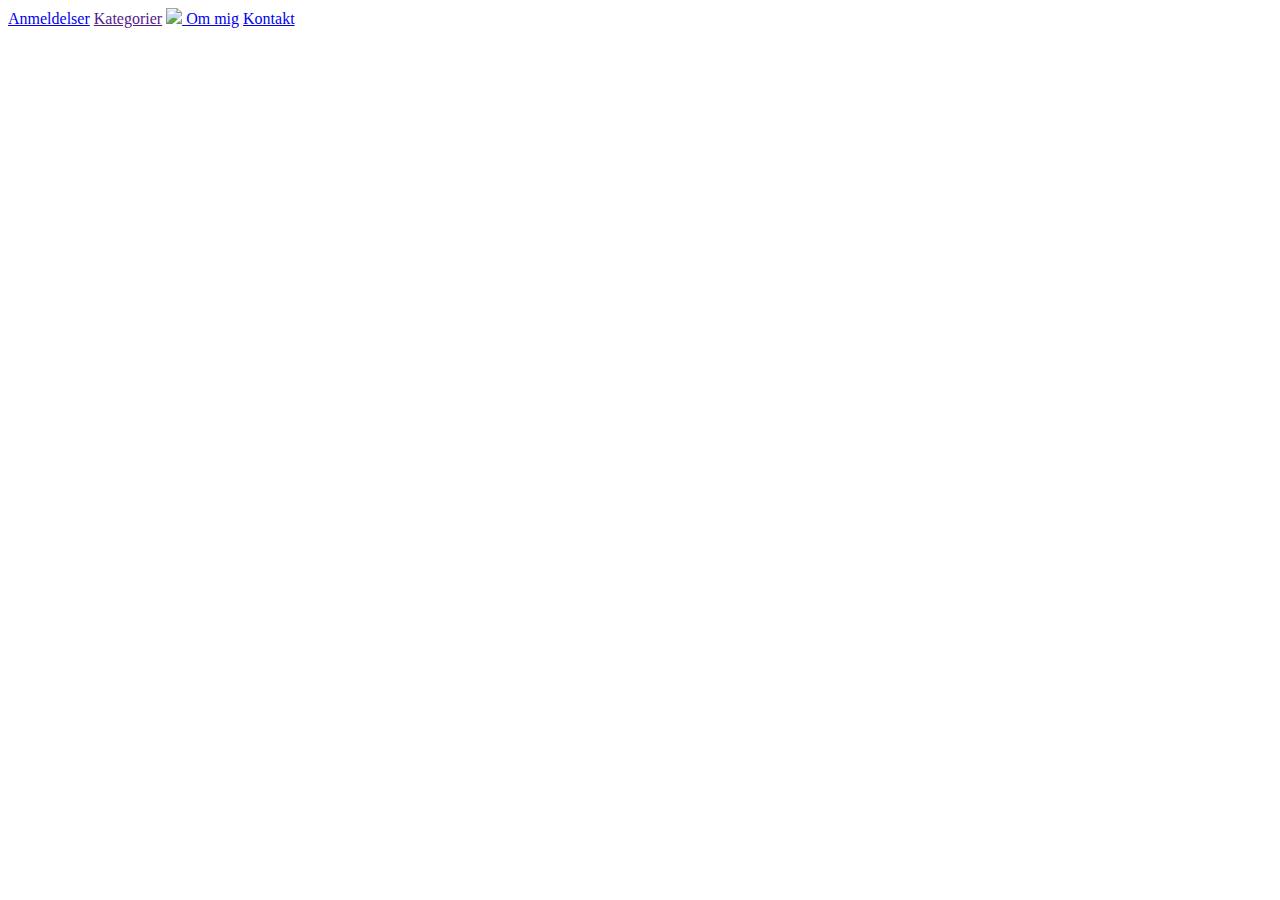
==== index.html @ 453d8ccb "nav. bar" ====
<!DOCTYPE html>
<html lang="en">
<head>
    <meta charset="UTF-8">
    <meta http-equiv="X-UA-Compatible" content="IE=edge">
    <meta name="viewport" content="width=device-width, initial-scale=1.0">
    <title>Læsehjørnet</title>
    <link rel="stylesheet" href="style.css">
</head>

<body>
    <header>
        <div>
            <nav>
                <a href="anmeldelser.html">Anmeldelser</a>
                <a href="">Kategorier</a> <!--her skal der være en dropdown-menu med genre-->
                <a id="logo" href="index.html">
                    <img src="billeder/logo/Logo6.png">
                </a>
                <a href="ommig.html">Om mig</a>
                <a href="kontakt.html">Kontakt</a>
            </nav>
        </div>
    </header>

    <main>
        <div class="kortholder">
            <section>
                <div class="femkort">
                </div>
            </section>
        </div>
        
        <section id="citat">
        </section>
    </main>
</body>
</html>
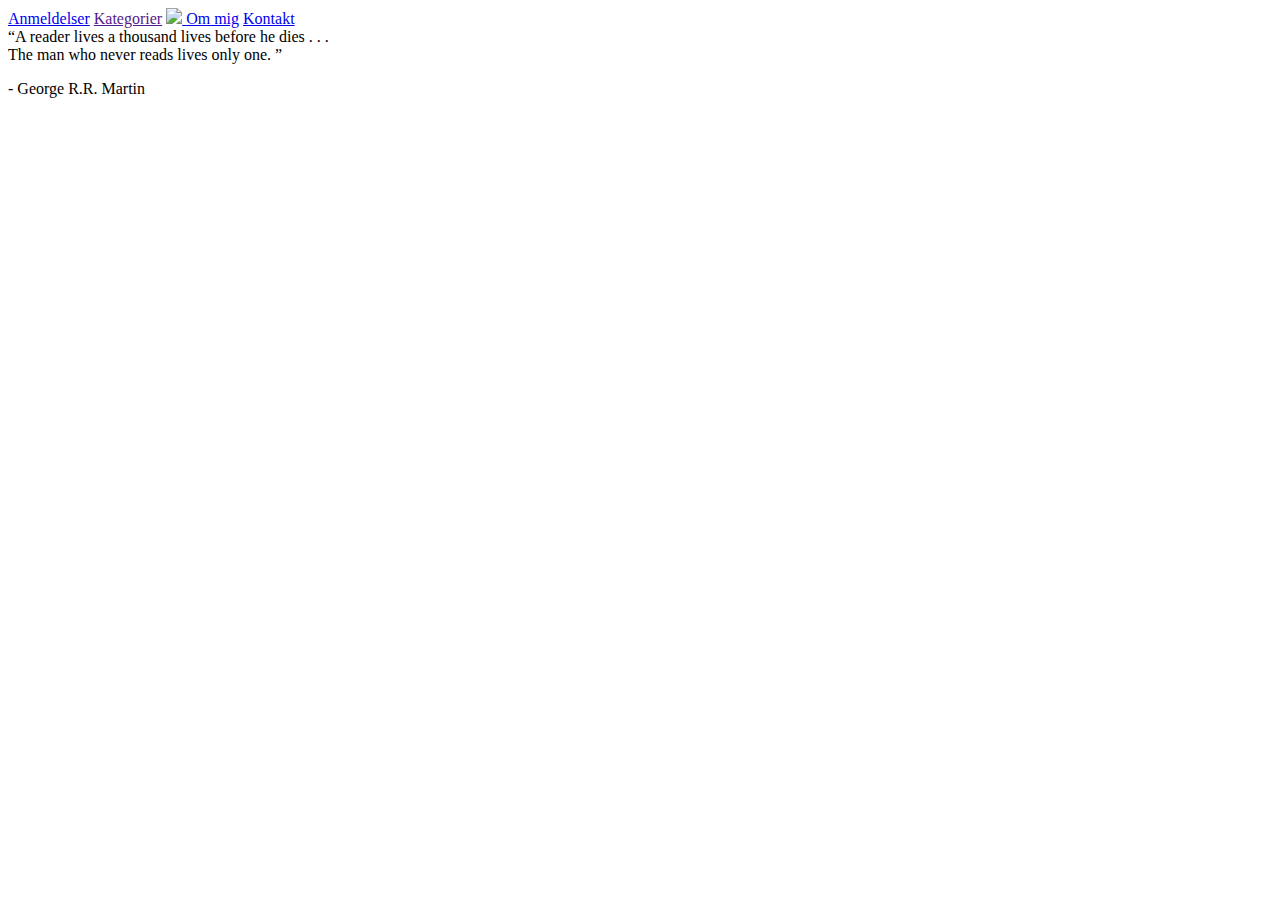
==== commit b71853e4: "citat" ====
--- a/index.html
+++ b/index.html
@@ -27,12 +27,37 @@
         <div class="kortholder">
             <section>
                 <div class="femkort">
+                    <div class="placeholder">
+                        <!-- <a id="bog1" href="billeder/bøger/kode/221163.jpg">221163</a> -->
+                    </div>
+                    
+                    <div>
+                        <!-- <a id="bog2" href="billeder/bøger/kode/outlander.jpg">Outlander</a> -->
+                    </div>
+                    
+                    <div>
+                        <!-- <a id="bog3" href="billeder/bøger/kode/desyvsøstre.jpg">De syv søstre</a> -->
+                    </div>
+
+                    <div>
+                        <!-- <a id="bog4" href="billeder/bøger/kode/theselection.jpg">The Selection</a> -->
+                    </div>
+                
+                    <div>
+                        <!-- <a id="bog5" href="billeder/bøger/kode/harrypotter.jpg">Harry Potter & Fønixordenen</a> -->
+                    </div>
                 </div>
             </section>
         </div>
         
         <section id="citat">
+            <q>A reader lives a thousand lives before he dies . . . 
+                <br>The man who never reads lives only one.
+            </q>
+
+            <p>- George R.R. Martin</p>
         </section>
     </main>
+    
 </body>
 </html>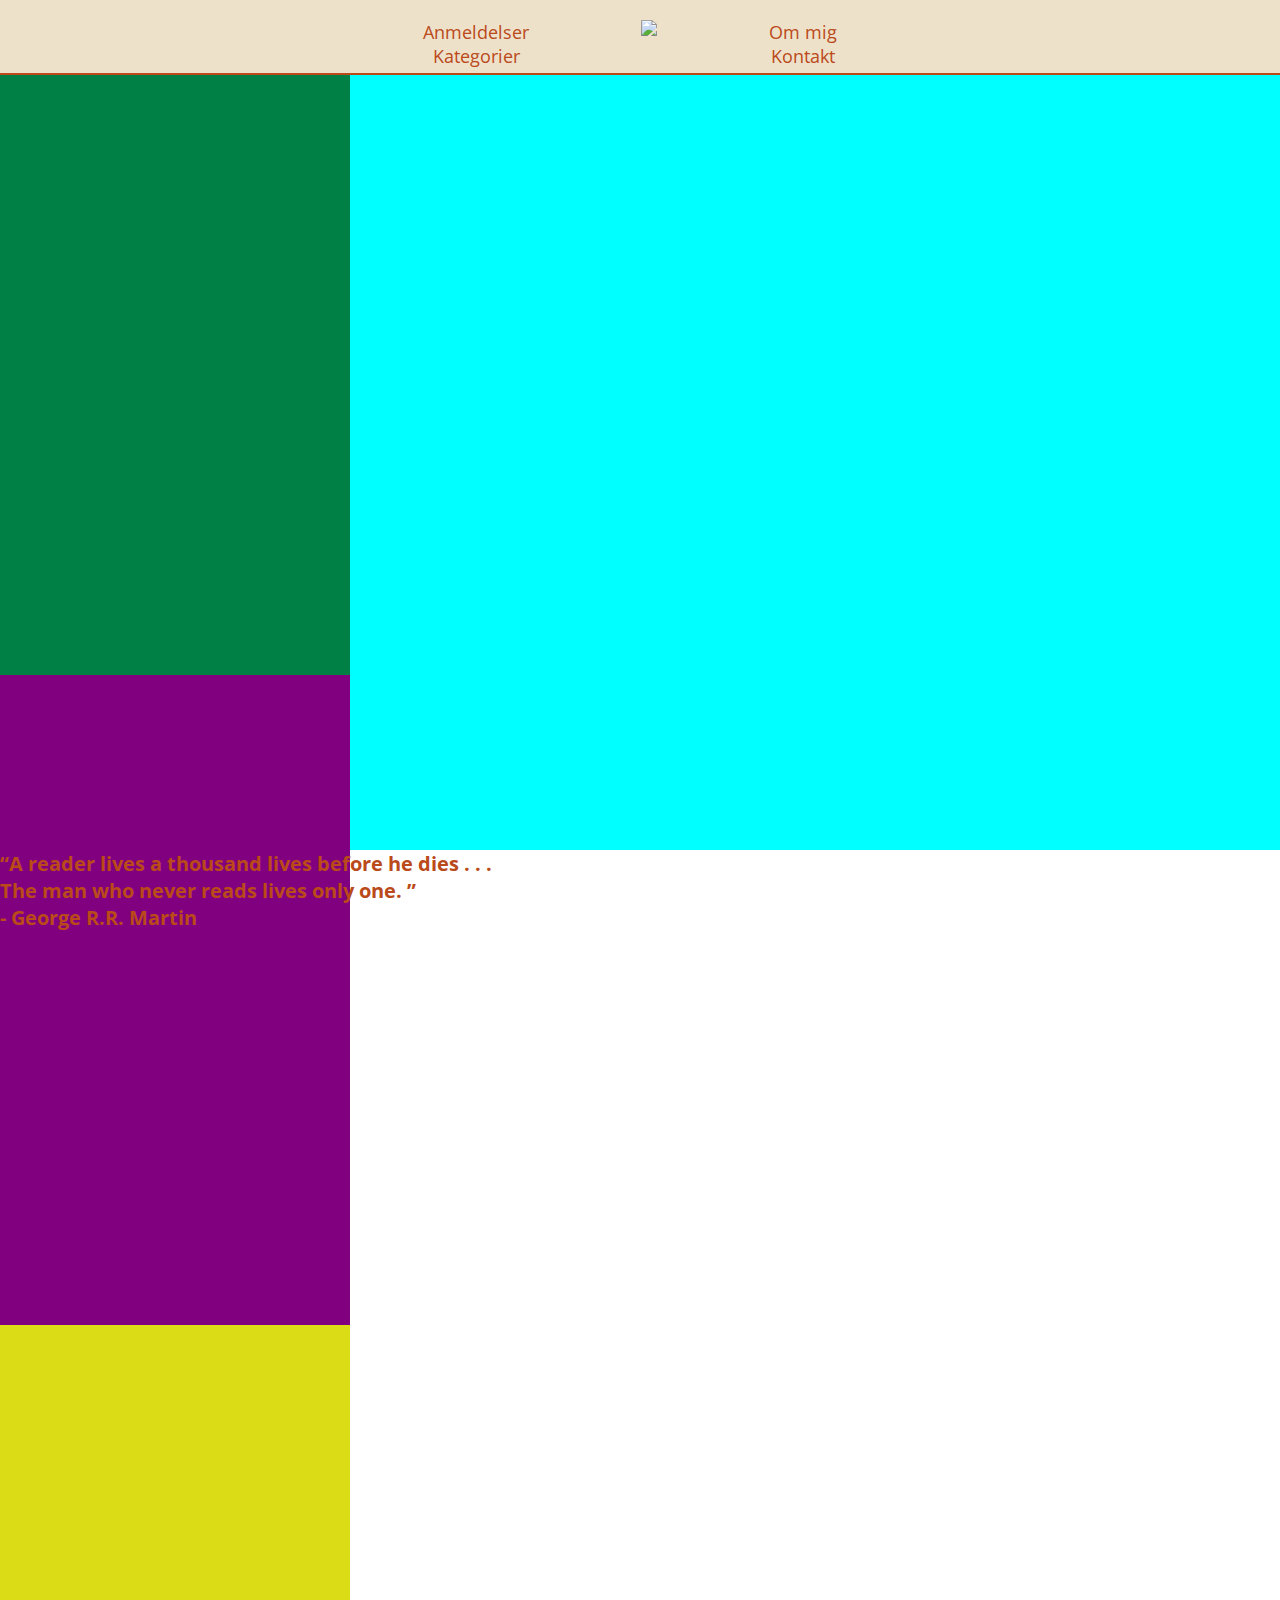
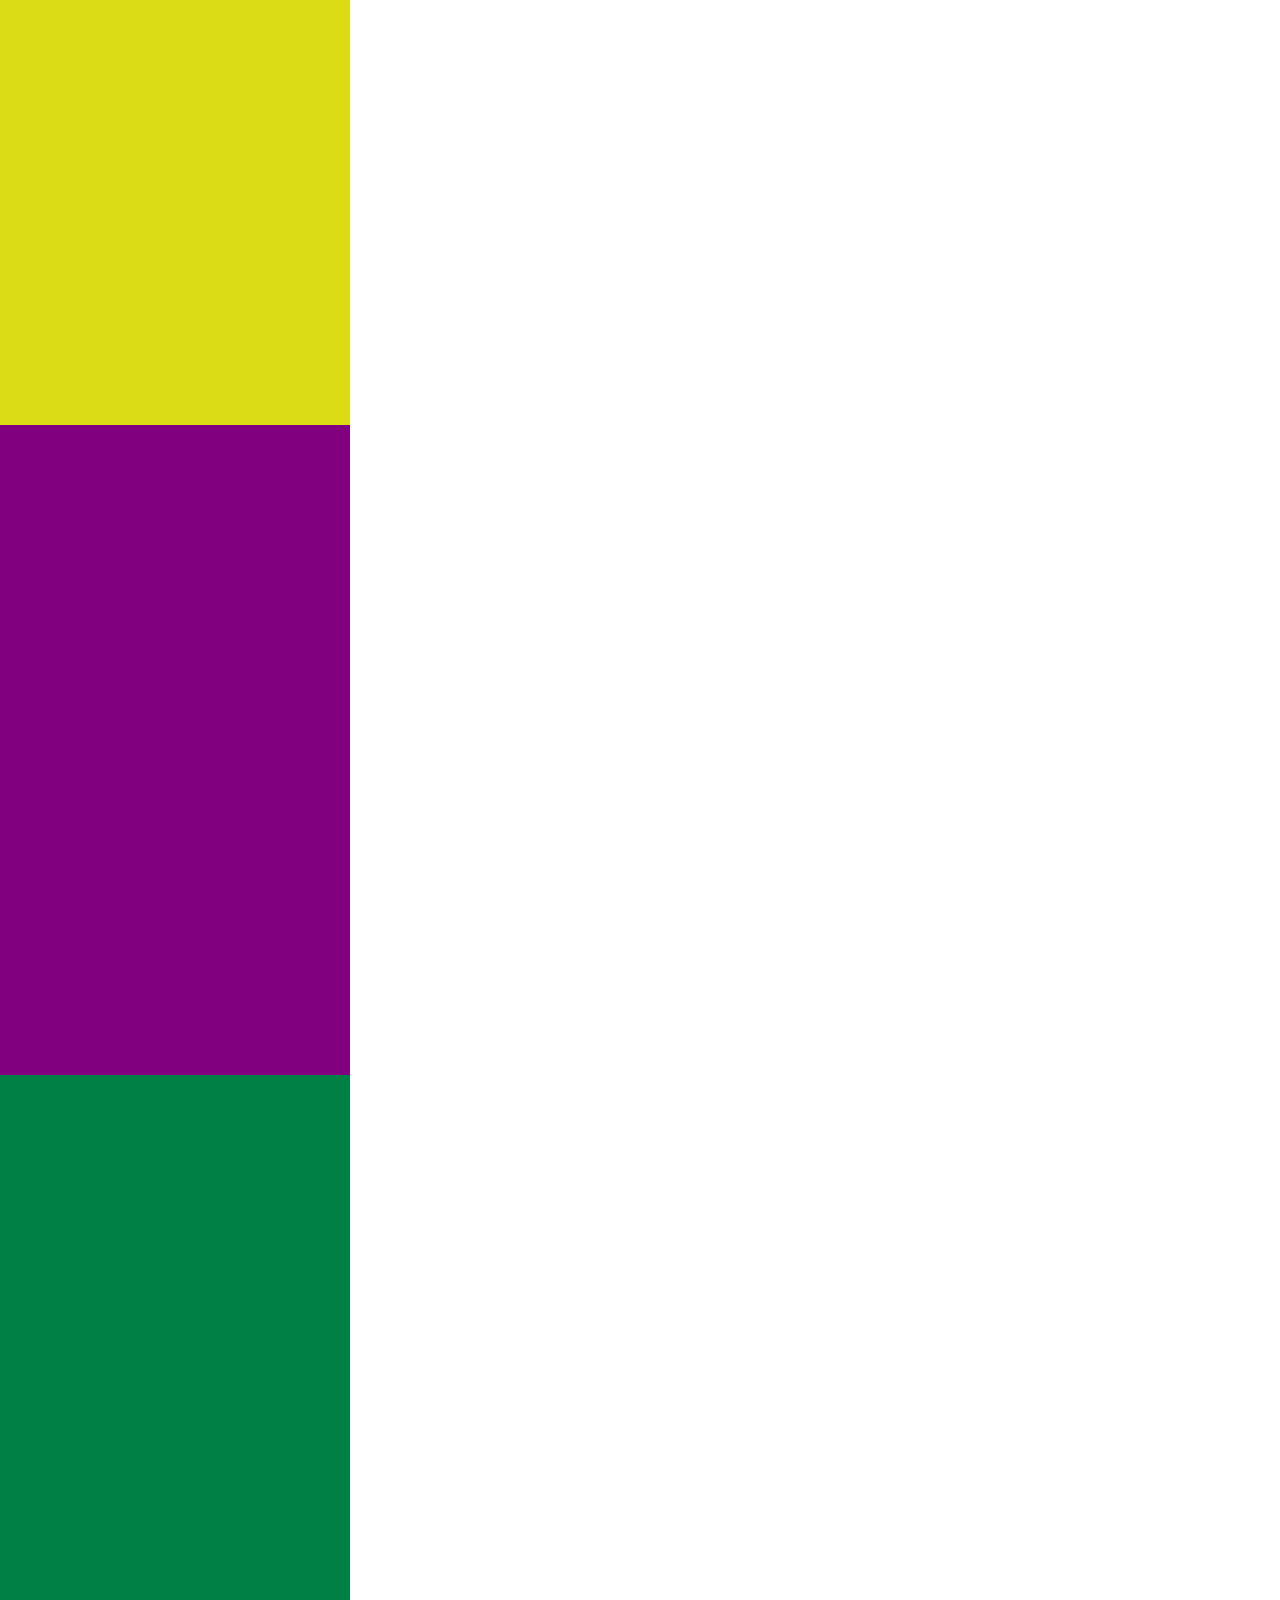
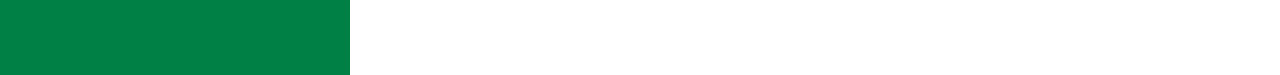
==== commit d952c78d: "header, logo og kort" ====
--- a/index.html
+++ b/index.html
@@ -6,19 +6,26 @@
     <meta name="viewport" content="width=device-width, initial-scale=1.0">
     <title>Læsehjørnet</title>
     <link rel="stylesheet" href="style.css">
+    <link rel="preconnect" href="https://fonts.googleapis.com">
+    <link rel="preconnect" href="https://fonts.gstatic.com">
+    <link href="https://fonts.googleapis.com/css2?family=Open+Sans&display=swap" rel="stylesheet">
 </head>
 
 <body>
     <header>
         <div>
             <nav>
-                <a href="anmeldelser.html">Anmeldelser</a>
-                <a href="">Kategorier</a> <!--her skal der være en dropdown-menu med genre-->
-                <a id="logo" href="index.html">
-                    <img src="billeder/logo/Logo6.png">
-                </a>
-                <a href="ommig.html">Om mig</a>
-                <a href="kontakt.html">Kontakt</a>
+                <div class="del1">
+                    <a href="anmeldelser.html">Anmeldelser</a>
+                    <a href="kategorier.html">Kategorier</a> <!--her skal der være en dropdown-menu med genre-->
+                </div>
+                <div class="del2">
+                    <a id="logo" href="index.html"><img src="billeder/logo/Logo6.png"></a>
+                </div>
+                <div class="del3">
+                    <a href="ommig.html">Om mig</a>
+                    <a href="kontakt.html">Kontakt</a>
+                </div>
             </nav>
         </div>
     </header>
@@ -27,23 +34,23 @@
         <div class="kortholder">
             <section>
                 <div class="femkort">
-                    <div class="placeholder">
+                    <div class="placeholder1">
                         <!-- <a id="bog1" href="billeder/bøger/kode/221163.jpg">221163</a> -->
                     </div>
                     
-                    <div>
+                    <div class="placeholder2">
                         <!-- <a id="bog2" href="billeder/bøger/kode/outlander.jpg">Outlander</a> -->
                     </div>
                     
-                    <div>
+                    <div class="placeholder3">
                         <!-- <a id="bog3" href="billeder/bøger/kode/desyvsøstre.jpg">De syv søstre</a> -->
                     </div>
 
-                    <div>
+                    <div class="placeholder2">
                         <!-- <a id="bog4" href="billeder/bøger/kode/theselection.jpg">The Selection</a> -->
                     </div>
                 
-                    <div>
+                    <div class="placeholder1">
                         <!-- <a id="bog5" href="billeder/bøger/kode/harrypotter.jpg">Harry Potter & Fønixordenen</a> -->
                     </div>
                 </div>
@@ -51,13 +58,14 @@
         </div>
         
         <section id="citat">
-            <q>A reader lives a thousand lives before he dies . . . 
-                <br>The man who never reads lives only one.
-            </q>
-
-            <p>- George R.R. Martin</p>
+            <strong>
+                <q>A reader lives a thousand lives before he dies . . . 
+                    <br>The man who never reads lives only one.
+                </q>
+                <p>- George R.R. Martin</p>
+            </strong>
         </section>
     </main>
-    
+
 </body>
 </html>--- a/style.css
+++ b/style.css
@@ -0,0 +1,91 @@
+* {
+    padding: 0%;
+    margin: 0%;
+    box-sizing: border-box;
+    font-family: 'Open Sans', sans-serif;
+}
+
+body {
+    background-image: url(billeder/baggrund/baggrund5.jpg);
+    background-repeat: no-repeat;
+    background-size: 100%;
+
+}
+
+
+/******** header og navbar ********/
+
+header {
+    background-color: #EEE1CA;
+    border-bottom-width: 2px; 
+    border-bottom-color: #ba4a1a;
+    border-bottom-style: solid;
+    font-size: 18px;
+    padding: 10px;
+    position: relative;
+    height: 75px;
+
+}
+
+#logo {
+    width: 200px;
+    height: 48px;
+    padding-right: 75px;
+    padding-left: 75px;
+}
+
+nav {
+    display: flex;
+    justify-content: center;
+    align-items: center; 
+    padding-top: 10px; 
+}
+
+nav a {
+    text-decoration: none;
+    color: #ba4a1a;
+    margin-right: 20px;
+    display: flex; 
+    justify-content: space-around;
+}
+
+nav  a:hover{
+    color: #e9bb60;
+}
+
+
+/******** main og kort ********/
+
+.kortholder {
+    height: 775px;
+    width: 100%;
+    background-color: aqua;
+    display: flex;
+    
+}
+
+
+.placeholder1 {
+    height: 600px;
+    width: 350px;
+    background-color: rgb(0, 128, 68);
+}
+
+.placeholder2 {
+    height: 650px;
+    width: 350px;
+    background-color: purple;
+}
+
+.placeholder3 {
+    height: 700px;
+    width: 350px;
+    background-color: rgb(220, 220, 22);
+}
+
+#citat {
+    color: #ba4a1a;
+    font-size: 20px;
+    display: flex;
+    flex-direction: column;   
+}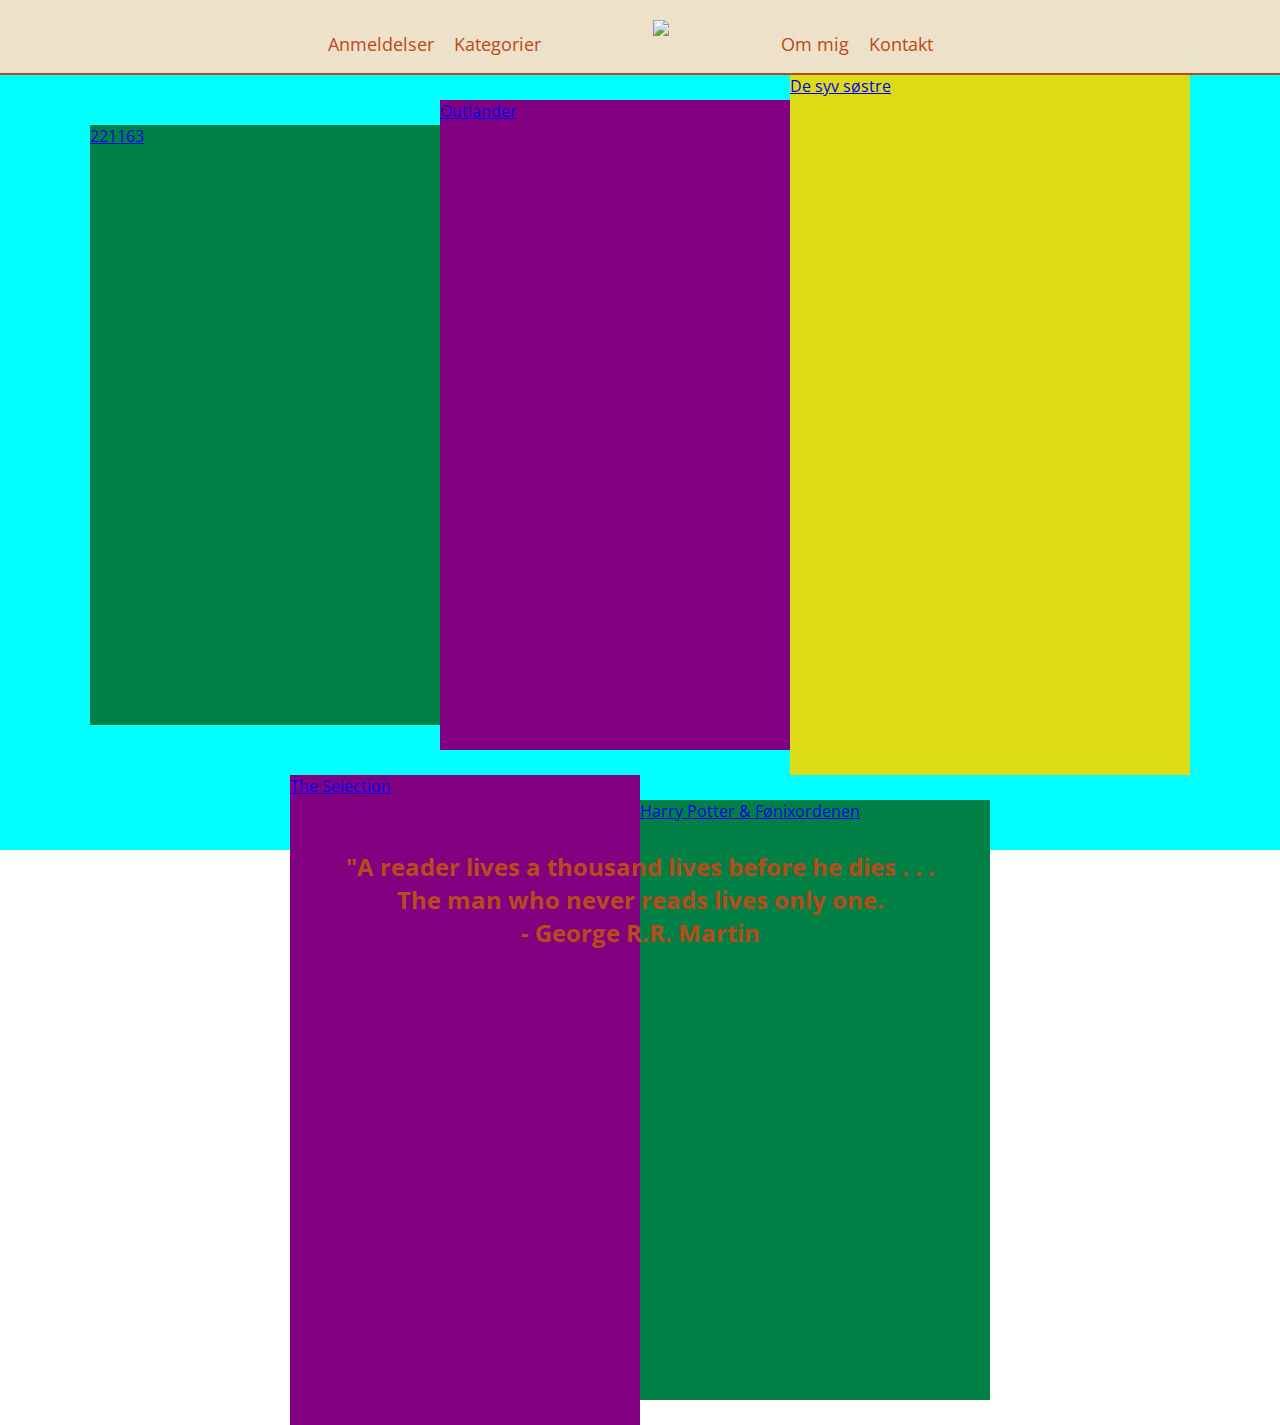
==== commit 8ba0eaf3: "kort" ====
--- a/index.html
+++ b/index.html
@@ -15,17 +15,11 @@
     <header>
         <div>
             <nav>
-                <div class="del1">
-                    <a href="anmeldelser.html">Anmeldelser</a>
-                    <a href="kategorier.html">Kategorier</a> <!--her skal der være en dropdown-menu med genre-->
-                </div>
-                <div class="del2">
-                    <a id="logo" href="index.html"><img src="billeder/logo/Logo6.png"></a>
-                </div>
-                <div class="del3">
-                    <a href="ommig.html">Om mig</a>
-                    <a href="kontakt.html">Kontakt</a>
-                </div>
+                <a href="anmeldelser.html">Anmeldelser</a>
+                <a href="kategorier.html">Kategorier</a> <!--her skal der være en dropdown-menu med genre-->
+                <a id="logo" href="index.html"><img src="billeder/logo/Logo6.png"></a>
+                <a href="ommig.html">Om mig</a>
+                <a href="kontakt.html">Kontakt</a>
             </nav>
         </div>
     </header>
@@ -35,35 +29,34 @@
             <section>
                 <div class="femkort">
                     <div class="placeholder1">
-                        <!-- <a id="bog1" href="billeder/bøger/kode/221163.jpg">221163</a> -->
+                        <a id="bog1" href="billeder/bøger/kode/221163.jpg">221163</a>
                     </div>
                     
                     <div class="placeholder2">
-                        <!-- <a id="bog2" href="billeder/bøger/kode/outlander.jpg">Outlander</a> -->
+                        <a id="bog2" href="billeder/bøger/kode/outlander.jpg">Outlander</a>
                     </div>
                     
                     <div class="placeholder3">
-                        <!-- <a id="bog3" href="billeder/bøger/kode/desyvsøstre.jpg">De syv søstre</a> -->
+                        <a id="bog3" href="billeder/bøger/kode/desyvsøstre.jpg">De syv søstre</a>
                     </div>
 
                     <div class="placeholder2">
-                        <!-- <a id="bog4" href="billeder/bøger/kode/theselection.jpg">The Selection</a> -->
+                        <a id="bog4" href="billeder/bøger/kode/theselection.jpg">The Selection</a>
                     </div>
                 
                     <div class="placeholder1">
-                        <!-- <a id="bog5" href="billeder/bøger/kode/harrypotter.jpg">Harry Potter & Fønixordenen</a> -->
+                        <a id="bog5" href="billeder/bøger/kode/harrypotter.jpg">Harry Potter & Fønixordenen</a>
                     </div>
                 </div>
             </section>
         </div>
         
         <section id="citat">
-            <strong>
-                <q>A reader lives a thousand lives before he dies . . . 
-                    <br>The man who never reads lives only one.
-                </q>
+            <h2>
+                <p>"A reader lives a thousand lives before he dies . . . </p>
+                <p>The man who never reads lives only one.</p>
                 <p>- George R.R. Martin</p>
-            </strong>
+            </h2>
         </section>
     </main>
 
--- a/style.css
+++ b/style.css
@@ -46,12 +46,55 @@
     color: #ba4a1a;
     margin-right: 20px;
     display: flex; 
+    flex-direction: row;
     justify-content: space-around;
 }
 
 nav  a:hover{
     color: #e9bb60;
 }
+
+/* Dropdown Button */
+.dropbtn {
+    background-color: #04AA6D;
+    color: white;
+    padding: 16px;
+    font-size: 16px;
+    border: none;
+  }
+  
+  /* The container <div> - needed to position the dropdown content */
+  .dropdown {
+    position: relative;
+    display: inline-block;
+  }
+  
+  /* Dropdown Content (Hidden by Default) */
+  .dropdown-content {
+    display: none;
+    position: absolute;
+    background-color: #f1f1f1;
+    min-width: 160px;
+    box-shadow: 0px 8px 16px 0px rgba(0,0,0,0.2);
+    z-index: 1;
+  }
+  
+  /* Links inside the dropdown */
+  .dropdown-content a {
+    color: black;
+    padding: 12px 16px;
+    text-decoration: none;
+    display: block;
+  }
+  
+  /* Change color of dropdown links on hover */
+  .dropdown-content a:hover {background-color: #ddd;}
+  
+  /* Show the dropdown menu on hover */
+  .dropdown:hover .dropdown-content {display: block;}
+  
+  /* Change the background color of the dropdown button when the dropdown content is shown */
+  .dropdown:hover .dropbtn {background-color: #3e8e41;}
 
 
 /******** main og kort ********/
@@ -61,9 +104,20 @@
     width: 100%;
     background-color: aqua;
     display: flex;
-    
+    flex-wrap: wrap;
+    align-items: center;
+    justify-content: center;
 }
 
+.femkort {
+    height: 775px;
+    width: 100%;
+    background-color: aqua;
+    display: flex;
+    flex-wrap: wrap;
+    align-items: center;
+    justify-content: center;
+}
 
 .placeholder1 {
     height: 600px;
@@ -79,13 +133,51 @@
 
 .placeholder3 {
     height: 700px;
-    width: 350px;
+    width: 400px;
     background-color: rgb(220, 220, 22);
 }
 
-#citat {
+#bog1 {
+    height: 600px;
+    width: 350px;
+}
+
+#bog2 {
+
+}
+
+#bog3 {
+
+}
+
+#bog4 {
+    
+}
+
+#bog5 {
+    height: 600px;
+    width: 350px;
+}
+
+#citat h2 {
     color: #ba4a1a;
-    font-size: 20px;
     display: flex;
-    flex-direction: column;   
-}+    flex-direction: column;
+    align-items: center;  
+}
+
+
+
+/******** Anmeldelser ********/
+
+
+
+/******** Kategorier ********/
+
+
+
+/******** Om mig ********/
+
+
+
+/******** Kontakt ********/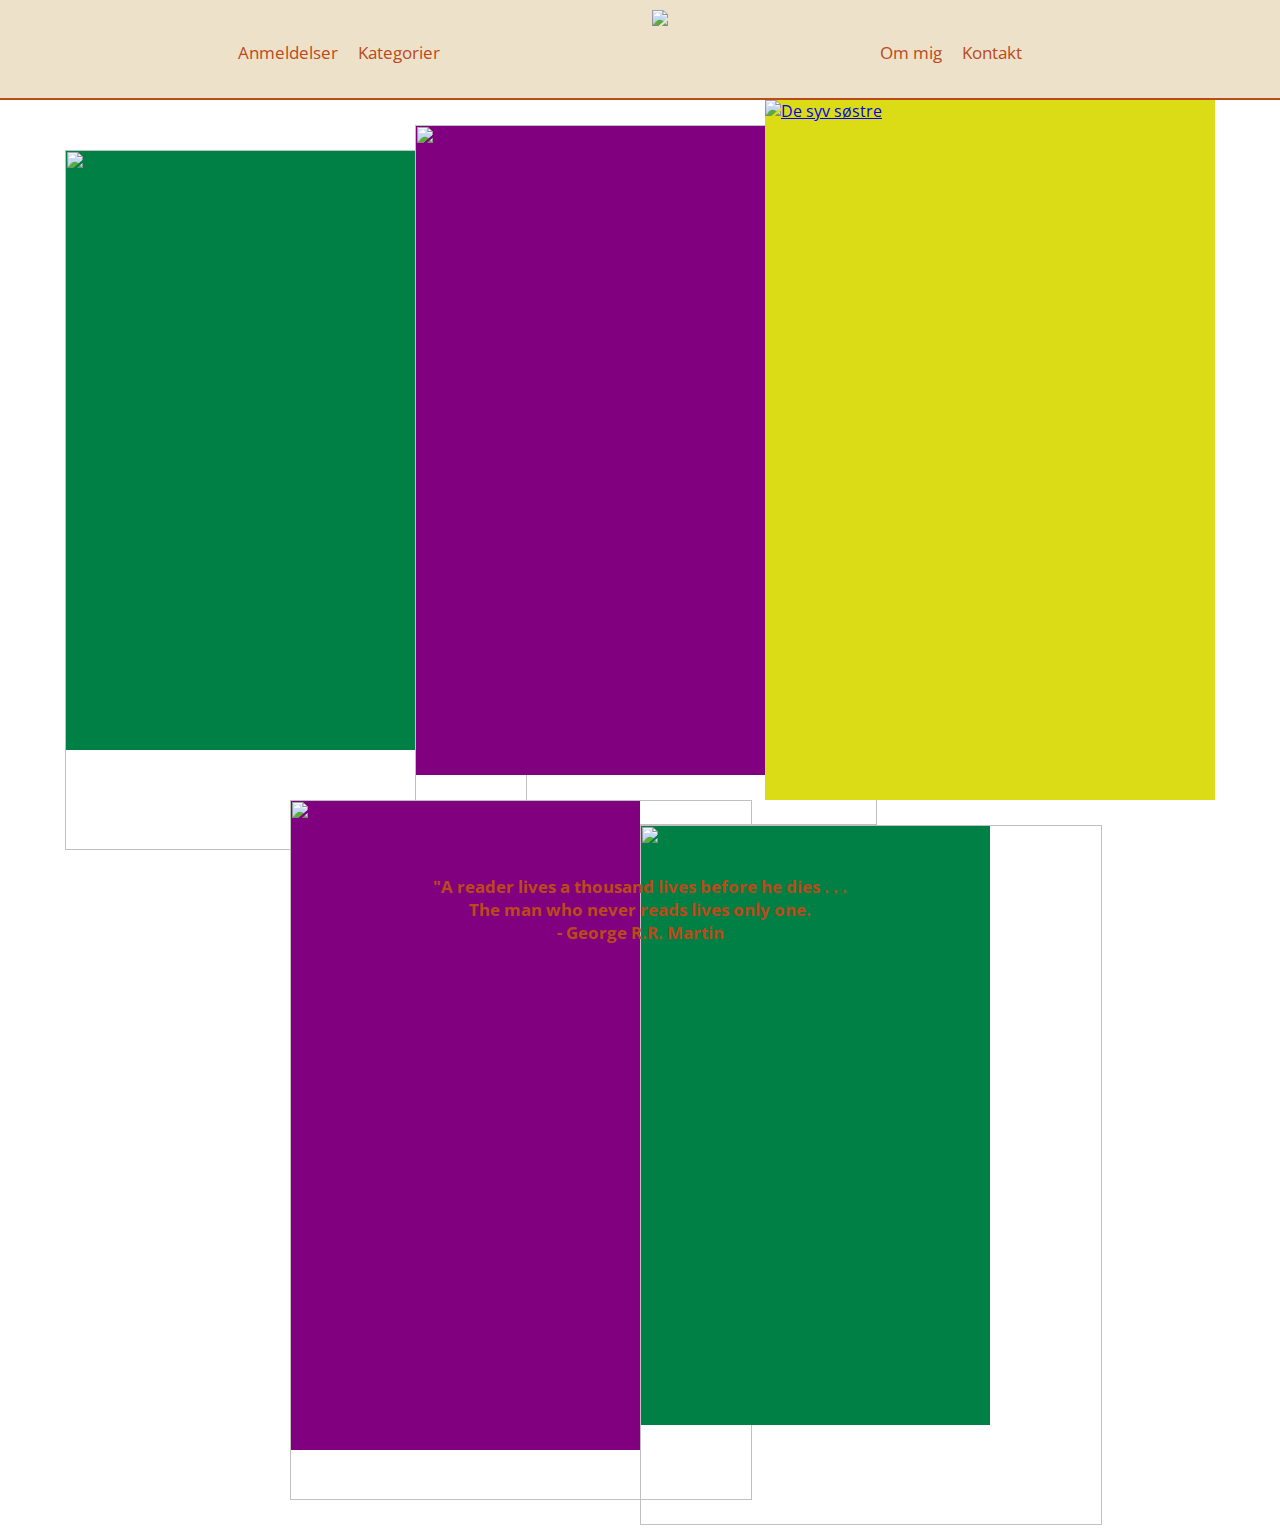
==== commit cc5bda73: "kort" ====
--- a/index.html
+++ b/index.html
@@ -15,11 +15,25 @@
     <header>
         <div>
             <nav>
-                <a href="anmeldelser.html">Anmeldelser</a>
-                <a href="kategorier.html">Kategorier</a> <!--her skal der være en dropdown-menu med genre-->
+                <div class="venstremenu">
+                    <a href="anmeldelser.html">Anmeldelser</a>
+                    <div class="dropdown">
+                        <button class="dropbtn"><a href="kategorier.html">Kategorier</a></button>
+                        <div class="dropdown-content">
+                          <a href="#">Romantik</a>
+                          <a href="#">Historiske<br>romaner</a>
+                          <a href="#">Science<br>fiction</a>
+                          <a href="#">Børn<br>0-2 år</a>
+                          <a href="kategorier.html".html">Flere...</a>
+                        </div>
+                    </div>
+                </div>
+                 <!--her skal der være en dropdown-menu med genre-->
                 <a id="logo" href="index.html"><img src="billeder/logo/Logo6.png"></a>
-                <a href="ommig.html">Om mig</a>
-                <a href="kontakt.html">Kontakt</a>
+                <div class="højremenu">
+                    <a href="ommig.html">Om mig</a>
+                    <a href="kontakt.html">Kontakt</a>
+                </div>
             </nav>
         </div>
     </header>
@@ -29,24 +43,24 @@
             <section>
                 <div class="femkort">
                     <div class="placeholder1">
-                        <a id="bog1" href="billeder/bøger/kode/221163.jpg">221163</a>
+                        <img class="image1" id="boget" src="billeder/bøger/kode/221163.jpg">
                     </div>
                     
                     <div class="placeholder2">
-                        <a id="bog2" href="billeder/bøger/kode/outlander.jpg">Outlander</a>
+                        <img class="image2" id="bogto" src="billeder/bøger/kode/outlander.jpg">
                     </div>
                     
                     <div class="placeholder3">
-                        <a id="bog3" href="billeder/bøger/kode/desyvsøstre.jpg">De syv søstre</a>
+                        <a class="image3" id="bogtre" href="desyvsøstre.html"><img src="billeder/bøger/kode/desyvsøstre.png" alt="De syv søstre"></a>
                     </div>
 
                     <div class="placeholder2">
-                        <a id="bog4" href="billeder/bøger/kode/theselection.jpg">The Selection</a>
+                        <img class="image2" id="bogfire" src="billeder/bøger/kode/theselection.jpg">
                     </div>
                 
                     <div class="placeholder1">
-                        <a id="bog5" href="billeder/bøger/kode/harrypotter.jpg">Harry Potter & Fønixordenen</a>
-                    </div>
+                        <img class="image1" id="bogfem" src="billeder/bøger/kode/harrypotter.jpg">
+                   </div>
                 </div>
             </section>
         </div>
--- a/style.css
+++ b/style.css
@@ -20,18 +20,17 @@
     border-bottom-width: 2px; 
     border-bottom-color: #ba4a1a;
     border-bottom-style: solid;
-    font-size: 18px;
-    padding: 10px;
+    font-size: 17px;
     position: relative;
-    height: 75px;
+    height: 100px;
+    padding-bottom: 10px;
 
 }
 
 #logo {
-    width: 200px;
-    height: 48px;
-    padding-right: 75px;
-    padding-left: 75px;
+    width: 300px;
+    height: 100px;
+    padding-bottom: 5px;   
 }
 
 nav {
@@ -54,65 +53,80 @@
     color: #e9bb60;
 }
 
-/* Dropdown Button */
+.venstremenu {
+    display: flex;
+    flex-direction: row;
+    padding-right: 50px;
+    padding-bottom: 15px;
+}
+
+.højremenu {
+    display: flex;
+    flex-direction: row;
+    padding-left: 50px;
+    padding-bottom: 15px;
+}
+
+/******** Dropdown menu ********/
 .dropbtn {
-    background-color: #04AA6D;
-    color: white;
-    padding: 16px;
-    font-size: 16px;
-    border: none;
-  }
-  
-  /* The container <div> - needed to position the dropdown content */
+    background-color: #EEE1CA;
+    color: #ba4a1a;
+    padding: px;
+    font-size: 17px;
+    border:#ba4a1a
+  }
+  
+  /******** div til at holde på indhold ********/
   .dropdown {
+    z-index: 100;
     position: relative;
     display: inline-block;
   }
   
-  /* Dropdown Content (Hidden by Default) */
+  /******** Dropdown indhold ********/
   .dropdown-content {
     display: none;
     position: absolute;
-    background-color: #f1f1f1;
-    min-width: 160px;
-    box-shadow: 0px 8px 16px 0px rgba(0,0,0,0.2);
+    background-color: #EEE1CA;
+    min-width: 130px;
+    font-size: 14px;
+    box-shadow: 0px 8px 8px 0px rgba(0,0,0,0.2);
     z-index: 1;
   }
   
-  /* Links inside the dropdown */
+  /******** Link-indhold ********/
   .dropdown-content a {
-    color: black;
-    padding: 12px 16px;
+    color: #ba4a1a;
+    padding: 10px 10px;
     text-decoration: none;
+    display: flex;
+    justify-content: center;
+  }
+  
+  .dropdown-content a:hover {
+    color: #e9bb60;
+  }
+  
+  .dropdown:hover .dropdown-content {
     display: block;
   }
-  
-  /* Change color of dropdown links on hover */
-  .dropdown-content a:hover {background-color: #ddd;}
-  
-  /* Show the dropdown menu on hover */
-  .dropdown:hover .dropdown-content {display: block;}
-  
-  /* Change the background color of the dropdown button when the dropdown content is shown */
-  .dropdown:hover .dropbtn {background-color: #3e8e41;}
+ 
 
 
 /******** main og kort ********/
 
-.kortholder {
+/**.kortholder {
     height: 775px;
     width: 100%;
-    background-color: aqua;
     display: flex;
     flex-wrap: wrap;
     align-items: center;
     justify-content: center;
-}
+}**/
 
 .femkort {
     height: 775px;
     width: 100%;
-    background-color: aqua;
     display: flex;
     flex-wrap: wrap;
     align-items: center;
@@ -133,38 +147,92 @@
 
 .placeholder3 {
     height: 700px;
+    width: 450px;
+    background-color: rgb(220, 220, 22);
+}
+
+.image1 {
+    height: 600px;
     width: 400px;
-    background-color: rgb(220, 220, 22);
-}
-
-#bog1 {
-    height: 600px;
-    width: 350px;
-}
-
-#bog2 {
-
-}
-
-#bog3 {
-
-}
-
-#bog4 {
-    
-}
-
-#bog5 {
-    height: 600px;
-    width: 350px;
+    transition: transform 0.5s ease-in-out, filter 0.5s ease-in-out;
+}
+
+.image1:hover {
+    z-index: 11;
+    transform: scale(1.15); /* increase scale to make image bigger */
+    filter: brightness(1.15); /* increase brightness to make image brighter */
+}
+
+.image2 {
+    height: 600px;
+    width: 400px;
+    transition: transform 0.5s ease-in-out, filter 0.5s ease-in-out;
+}
+
+.image2:hover {
+    z-index: 11;
+    transform: scale(1.15); /* increase scale to make image bigger */
+    filter: brightness(1.15); /* increase brightness to make image brighter */
+}
+
+.image3 {
+    height: 600px;
+    width: 400px;
+    transition: transform 0.5s ease-in-out, filter 0.5s ease-in-out;
+}
+
+.image3:hover {
+    z-index: 11;
+    transform: scale(1.1); /* increase scale to make image bigger */
+    filter: brightness(1.1); /* increase brightness to make image brighter */
+}
+
+#boget {
+    z-index: 1;
+    /**position: absolute;**/
+    height: 700px;
+    width: 462px;
+}
+
+#bogto {
+    z-index: 5;
+    /**position: absolute;**/
+    height: 700px;
+    width: 462px;
+}
+
+#bogtre {
+    z-index: 10;
+    /**position: absolute;**/
+    height: 700px;
+    width: 462px;
+}
+
+#bogfire {
+    z-index: 5;
+    /**position: absolute;**/
+    height: 700px;
+    width: 462px;
+}
+
+#bogfem {
+    z-index: 2;
+    /**position: absolute;**/
+    height: 700px;
+    width: 462px;
 }
 
 #citat h2 {
+    z-index: 1;
     color: #ba4a1a;
     display: flex;
     flex-direction: column;
     align-items: center;  
-}
+    font-size: 17px;
+}
+
+/******** billedvifte ********/
+
 
 
 
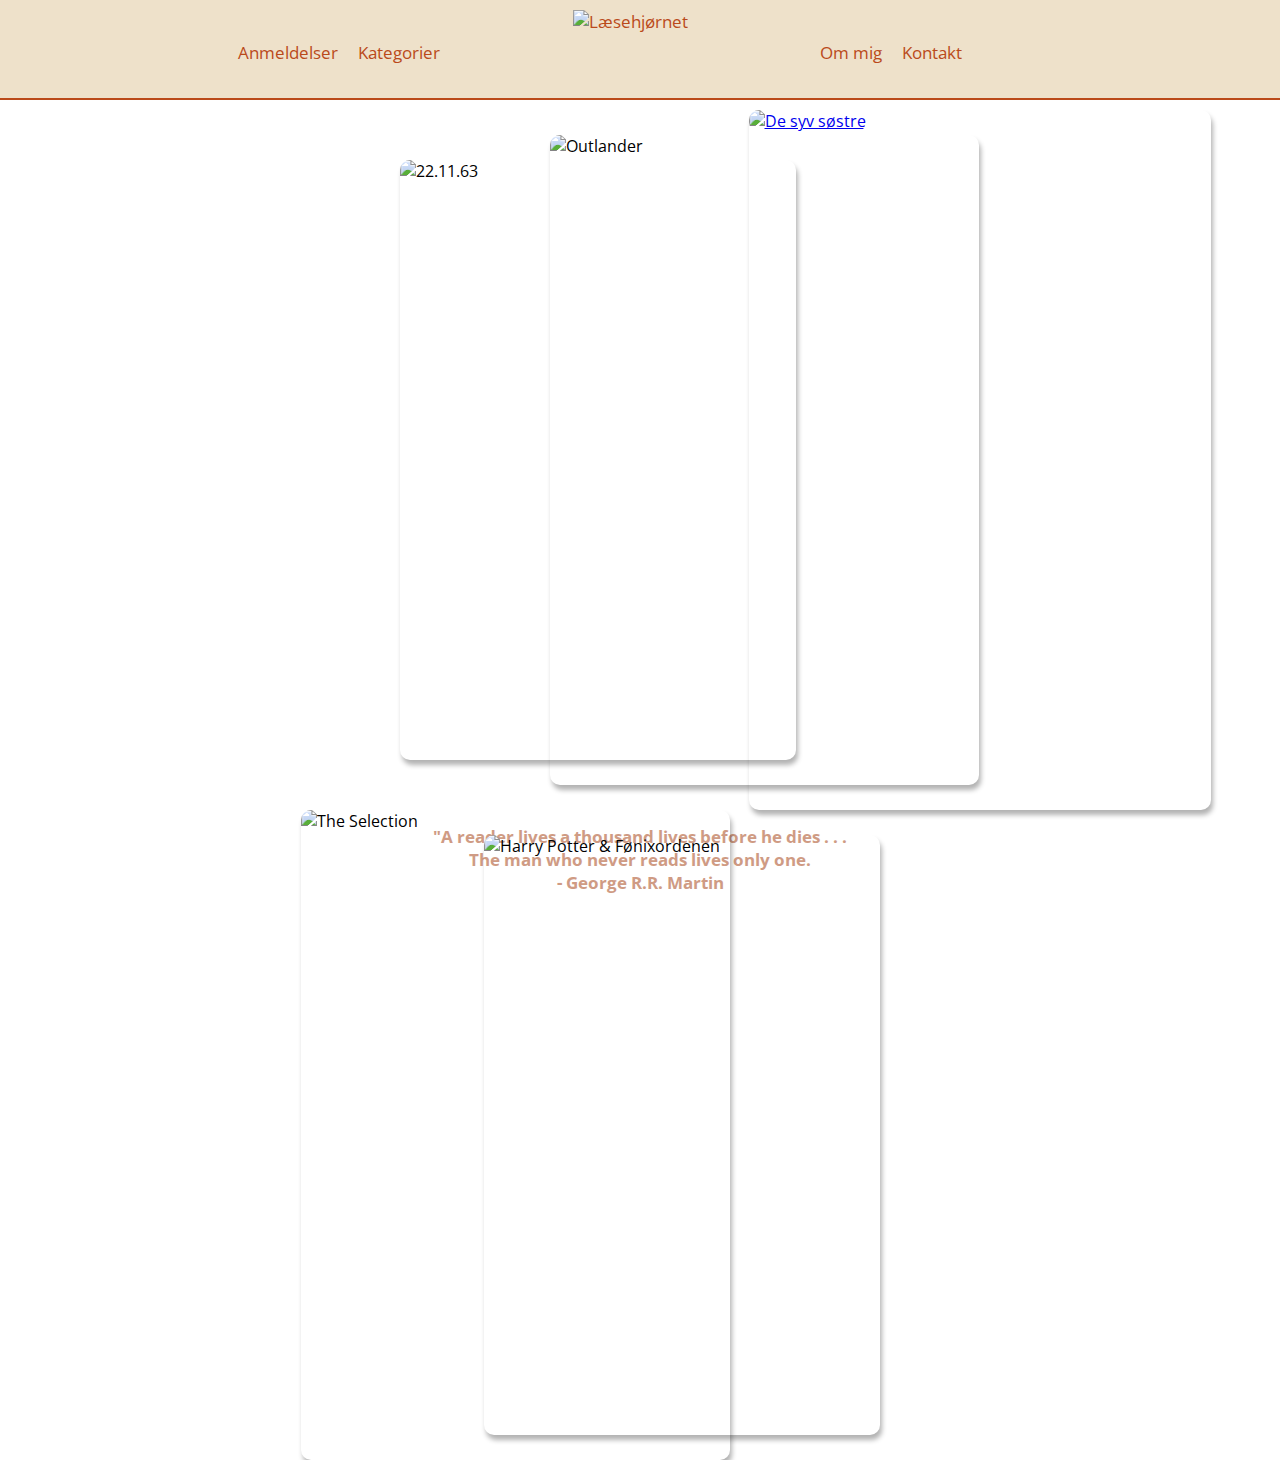
==== commit b656543d: "forside, dropdownmenu og første underside" ====
--- a/index.html
+++ b/index.html
@@ -18,18 +18,18 @@
                 <div class="venstremenu">
                     <a href="anmeldelser.html">Anmeldelser</a>
                     <div class="dropdown">
-                        <button class="dropbtn"><a href="kategorier.html">Kategorier</a></button>
-                        <div class="dropdown-content">
-                          <a href="#">Romantik</a>
-                          <a href="#">Historiske<br>romaner</a>
-                          <a href="#">Science<br>fiction</a>
-                          <a href="#">Børn<br>0-2 år</a>
-                          <a href="kategorier.html".html">Flere...</a>
-                        </div>
+                        <a href="kategorier.html" class="btn">Kategorier</a> 
+                         <div class="dropdown-menu">
+                            <a href="#">Romantik</a>
+                            <a href="#">Historiske<br>romaner</a>
+                            <a href="#">Science<br>fiction</a>
+                            <a href="#">Fantacy</a>
+                            <a href="#">Børn<br>0-2 år</a>
+                            <a href="anmeldelser.html">Flere...</a>
+                         </div>
                     </div>
                 </div>
-                 <!--her skal der være en dropdown-menu med genre-->
-                <a id="logo" href="index.html"><img src="billeder/logo/Logo6.png"></a>
+                <a id="logo" href="index.html"><img src="billeder/logo/Logo6.png" alt="Læsehjørnet"></a>
                 <div class="højremenu">
                     <a href="ommig.html">Om mig</a>
                     <a href="kontakt.html">Kontakt</a>
@@ -40,38 +40,34 @@
 
     <main>
         <div class="kortholder">
-            <section>
-                <div class="femkort">
-                    <div class="placeholder1">
-                        <img class="image1" id="boget" src="billeder/bøger/kode/221163.jpg">
-                    </div>
+            <div class="femkort">
+                <div class="placeholder1">
+                    <img class="image1" id="boget" src="billeder/bøger/kode/221163.jpg" alt="22.11.63">
+                </div>
                     
-                    <div class="placeholder2">
-                        <img class="image2" id="bogto" src="billeder/bøger/kode/outlander.jpg">
-                    </div>
+                <div class="placeholder2">
+                    <img class="image2" id="bogto" src="billeder/bøger/kode/outlander.jpg" alt="Outlander">
+                </div>
                     
-                    <div class="placeholder3">
-                        <a class="image3" id="bogtre" href="desyvsøstre.html"><img src="billeder/bøger/kode/desyvsøstre.png" alt="De syv søstre"></a>
-                    </div>
+                <div class="placeholder3">
+                    <a  id="bogtre" href="desyvsøstre.html"><img class="image3" src="billeder/bøger/kode/desyvsøstre.jpg" alt="De syv søstre"></a>
+                </div>
 
-                    <div class="placeholder2">
-                        <img class="image2" id="bogfire" src="billeder/bøger/kode/theselection.jpg">
-                    </div>
-                
-                    <div class="placeholder1">
-                        <img class="image1" id="bogfem" src="billeder/bøger/kode/harrypotter.jpg">
-                   </div>
+                <div class="placeholder2">
+                    <img class="image2" id="bogfire" src="billeder/bøger/kode/theselection.jpg" alt="The Selection">
                 </div>
-            </section>
+               
+                <div class="placeholder1">
+                    <img class="image1" id="bogfem" src="billeder/bøger/kode/harrypotter.jpg" alt="Harry Potter & Fønixordenen">
+                </div>
+            </div>
         </div>
         
-        <section id="citat">
-            <h2>
-                <p>"A reader lives a thousand lives before he dies . . . </p>
-                <p>The man who never reads lives only one.</p>
-                <p>- George R.R. Martin</p>
-            </h2>
-        </section>
+        <div id="citat">
+            <p><strong>"A reader lives a thousand lives before he dies . . . </strong></p>
+            <p><strong>The man who never reads lives only one.</strong></p>
+            <p><strong>- George R.R. Martin</strong></p>
+        </div>
     </main>
 
 </body>
--- a/style.css
+++ b/style.css
@@ -17,20 +17,49 @@
 
 header {
     background-color: #EEE1CA;
+
     border-bottom-width: 2px; 
     border-bottom-color: #ba4a1a;
     border-bottom-style: solid;
+    
     font-size: 17px;
-    position: relative;
+     
+    padding-bottom: 10px;
+    padding-right: 60px;
+    
+    position: fixed;
+
     height: 100px;
-    padding-bottom: 10px;
-
+    width: 100%;
+    
+    z-index: 100;
 }
 
 #logo {
     width: 300px;
     height: 100px;
-    padding-bottom: 5px;   
+    padding-bottom: 5px;
+    display: flex;
+    
+}
+
+.højremenu {
+    display: flex;
+    flex-direction: row;
+    justify-content: space-around;
+    
+    padding-bottom: 15px;
+    padding-left: 20px;
+}
+
+.venstremenu {
+    display: flex;
+    flex-direction: row;
+    align-items: center;
+    justify-content: space-around;
+    
+    padding-bottom: 15px;
+    padding-right: 20px;
 }
 
 nav {
@@ -53,65 +82,62 @@
     color: #e9bb60;
 }
 
-.venstremenu {
-    display: flex;
-    flex-direction: row;
-    padding-right: 50px;
-    padding-bottom: 15px;
-}
-
-.højremenu {
-    display: flex;
-    flex-direction: row;
-    padding-left: 50px;
-    padding-bottom: 15px;
-}
+
+
 
 /******** Dropdown menu ********/
-.dropbtn {
-    background-color: #EEE1CA;
-    color: #ba4a1a;
-    padding: px;
-    font-size: 17px;
-    border:#ba4a1a
-  }
-  
-  /******** div til at holde på indhold ********/
-  .dropdown {
-    z-index: 100;
+
+/* Style the button */
+
+.dropdown {
     position: relative;
     display: inline-block;
   }
+
+.btn {
+    display: inline-block;
+    background-color: #EEE1CA;
+    color: #ba4a1a;
+    padding: 0px 0px;
+    border: none;
+    cursor: pointer;
+  }
   
-  /******** Dropdown indhold ********/
-  .dropdown-content {
+  /* Style the dropdown menu */
+  .dropdown-menu {
     display: none;
     position: absolute;
+    justify-content: center;
+    border-radius: 5px; 
+    border: 1px solid #ba4a1a; 
     background-color: #EEE1CA;
-    min-width: 130px;
-    font-size: 14px;
-    box-shadow: 0px 8px 8px 0px rgba(0,0,0,0.2);
-    z-index: 1;
+    font-size: 13px;
+    min-width: 80px;
+    padding-left: 15px;
+    padding-right: 15px;
+        
+    box-shadow: 0px 8px 16px 0px rgba(0,0,0,0.2);
+    z-index: 100;
   }
   
-  /******** Link-indhold ********/
-  .dropdown-content a {
-    color: #ba4a1a;
-    padding: 10px 10px;
-    text-decoration: none;
-    display: flex;
-    justify-content: center;
-  }
-  
-  .dropdown-content a:hover {
-    color: #e9bb60;
-  }
-  
-  .dropdown:hover .dropdown-content {
+  .dropdown-menu a {
     display: block;
-  }
+    text-align: center;
+    padding: 0;
+    margin: 5px 0;
+  }
+
+  /* Show the dropdown menu when the button is hovered */
+  .dropdown:hover .dropdown-menu {
+    display: block;
+    opacity: 0.9;
+    z-index: 100;
+  }
+    
  
-
+ 
+
+/******** Forside ********/
 
 /******** main og kort ********/
 
@@ -119,6 +145,7 @@
     height: 775px;
     width: 100%;
     display: flex;
+    background-color: aqua;
     flex-wrap: wrap;
     align-items: center;
     justify-content: center;
@@ -130,115 +157,191 @@
     display: flex;
     flex-wrap: wrap;
     align-items: center;
+    padding-top: 110px;
+    align-items: center;
     justify-content: center;
 }
 
 .placeholder1 {
     height: 600px;
-    width: 350px;
-    background-color: rgb(0, 128, 68);
+    width: 250px;
+    /* background-color: rgb(0, 128, 68); */
 }
 
 .placeholder2 {
     height: 650px;
-    width: 350px;
-    background-color: purple;
+    width: 429px;
+    /* background-color: purple; */
 }
 
 .placeholder3 {
     height: 700px;
-    width: 450px;
-    background-color: rgb(220, 220, 22);
-}
-
-.image1 {
+    width: 462px;
+    border-radius: 10px;
+
+    /* background-color: rgb(220, 220, 22); */
+}
+
+/******** billedvifte ********/
+.image1 {     
+    height: 600px;
+    width: 400px;
+   
+    transition: transform 0.5s ease-in-out, filter 0.5s ease-in-out;
+}
+
+.image1:hover {
+    transform: scale(1.19); 
+    filter: brightness(1.28); 
+   
+}
+
+.image2 {
     height: 600px;
     width: 400px;
     transition: transform 0.5s ease-in-out, filter 0.5s ease-in-out;
 }
 
-.image1:hover {
-    z-index: 11;
-    transform: scale(1.15); /* increase scale to make image bigger */
-    filter: brightness(1.15); /* increase brightness to make image brighter */
-}
-
-.image2 {
-    height: 600px;
-    width: 400px;
+.image2:hover {
+    transform: scale(1.1); 
+    filter: brightness(1.1); 
+
+}
+
+.image3 {
+    height: 100%;
+    width: 100%;
+    object-fit: cover;
     transition: transform 0.5s ease-in-out, filter 0.5s ease-in-out;
-}
-
-.image2:hover {
-    z-index: 11;
-    transform: scale(1.15); /* increase scale to make image bigger */
-    filter: brightness(1.15); /* increase brightness to make image brighter */
-}
-
-.image3 {
-    height: 600px;
-    width: 400px;
-    transition: transform 0.5s ease-in-out, filter 0.5s ease-in-out;
+    border-radius: 10px;
 }
 
 .image3:hover {
-    z-index: 11;
-    transform: scale(1.1); /* increase scale to make image bigger */
-    filter: brightness(1.1); /* increase brightness to make image brighter */
+    transform: scale(1.02); 
+    filter: brightness(1); 
+
 }
 
 #boget {
+    position: absolute;
+    left: 400px;
+    height: 600px;
+    width: 396px;
     z-index: 1;
-    /**position: absolute;**/
+    box-shadow: 2px 5px 5px rgba(0, 0, 0, 0.3); 
+    border-radius: 10px;
+}
+
+#bogto {
+    position: absolute;
+    left: 550px;
+    height: 650px;
+    width: 429px;
+    z-index: 2;
+    box-shadow: 2px 5px 5px rgba(0, 0, 0, 0.3); 
+    border-radius: 10px;
+}
+
+#bogtre {
+    background-image: url("billeder/bøger/kode/desyvsøstre.jpg");
+    background-size: cover;
+    background-position: center;
+    position: absolute;
     height: 700px;
     width: 462px;
-}
-
-#bogto {
-    z-index: 5;
-    /**position: absolute;**/
-    height: 700px;
-    width: 462px;
-}
-
-#bogtre {
-    z-index: 10;
-    /**position: absolute;**/
-    height: 700px;
-    width: 462px;
+    z-index: 3;
+    box-shadow: 2px 5px 5px rgba(0, 0, 0, 0.3); 
+    border-radius: 10px;
 }
 
 #bogfire {
-    z-index: 5;
-    /**position: absolute;**/
-    height: 700px;
-    width: 462px;
+    position: absolute;
+    right: 550px;
+    height: 650px;
+    width: 429px;
+    z-index: 2;
+    box-shadow: 2px 5px 5px rgba(0, 0, 0, 0.3); 
+    border-radius: 10px;
 }
 
 #bogfem {
-    z-index: 2;
-    /**position: absolute;**/
-    height: 700px;
-    width: 462px;
-}
-
-#citat h2 {
+    position: absolute;
+    right: 400px;
+    height: 600px;
+    width: 396px;
     z-index: 1;
-    color: #ba4a1a;
+    box-shadow: 2px 5px 5px rgba(0, 0, 0, 0.3);
+    border-radius: 10px; 
+}
+#citat {
+    z-index: 1;
+    color: #cf9b84;
     display: flex;
     flex-direction: column;
     align-items: center;  
     font-size: 17px;
-}
-
-/******** billedvifte ********/
-
-
+    padding-top: 50px;
+}
 
 
 /******** Anmeldelser ********/
 
-
+/**** alle ****/
+
+/**** specifik ****/
+.desyvsøstre {
+    padding-top: 120px;
+}
+
+h1 {
+    display: flex;
+    justify-content: center;
+    color: #ba4a1a;
+    padding-right: 20px;
+}
+.cardholder {
+    /* background-color: aqua; */
+    width: 100%;
+    height: 700px;
+    padding-left: 100px;
+    padding-top: 25px;
+}
+.bookcover {
+    position: absolute;
+    height: 500px;
+    width: 350px;
+    box-shadow: 2px 5px 5px rgba(0, 0, 0, 0.3); 
+    border-radius: 10px; 
+    }
+
+.anmeldelsesboks {
+    display: flex;
+    background-color: #e9bb60;
+    height: 600px;
+    width: 1050px;
+
+    border-radius: 10px; 
+    
+    padding: 27.5px;
+
+    opacity: 0.5;
+}
+
+.tekst {
+    height: 600px;
+    width: 1050px;
+
+    color: #ba4a1a;
+}
+
+h2 {
+    font-size: larger;
+    color: #ba4a1a;
+}
+
+.anmeldelse {
+    font-size: 13px;
+}
 
 /******** Kategorier ********/
 
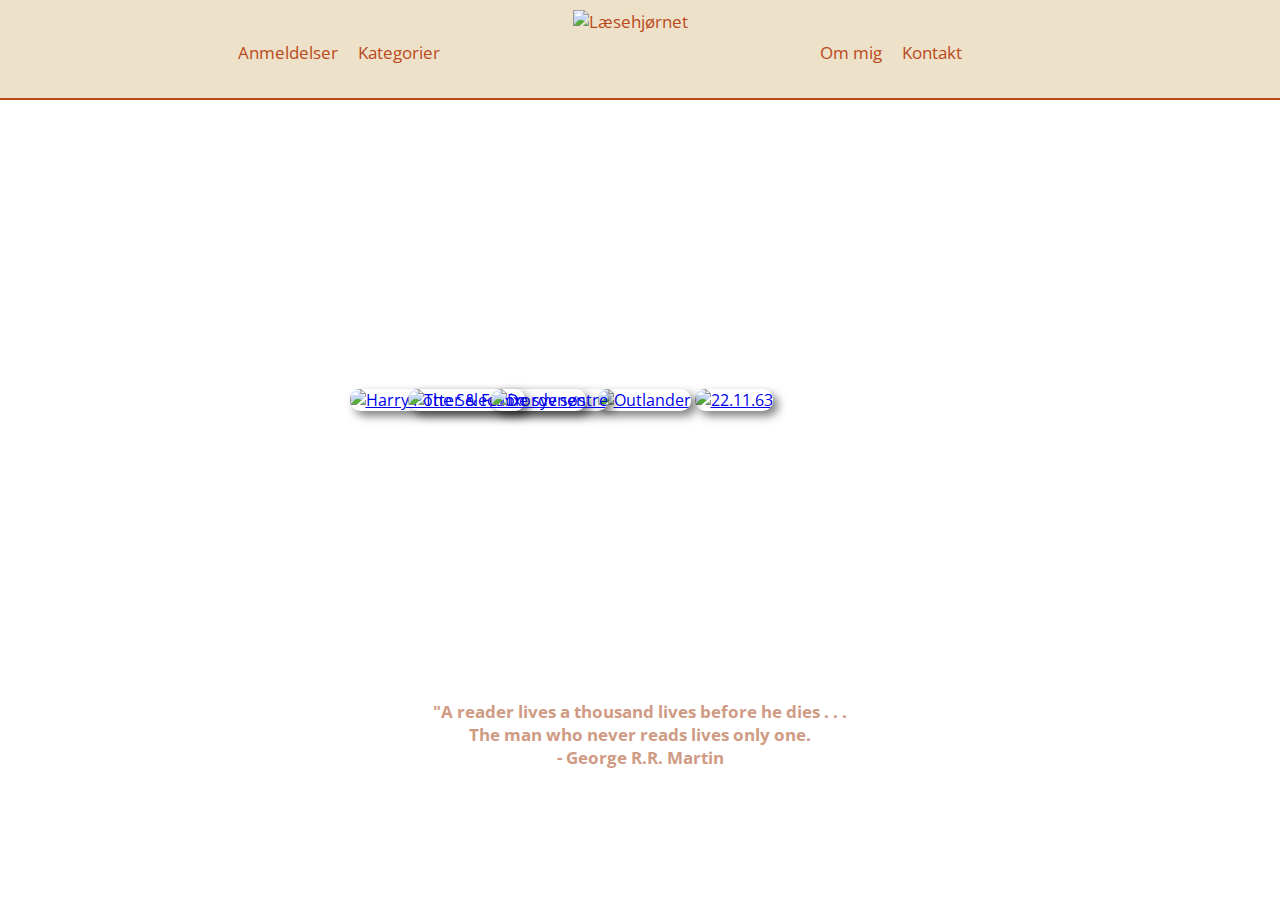
==== commit 5f21bb94: "Alle sider" ====
--- a/index.html
+++ b/index.html
@@ -1,74 +1,63 @@
 <!DOCTYPE html>
 <html lang="en">
+
 <head>
-    <meta charset="UTF-8">
-    <meta http-equiv="X-UA-Compatible" content="IE=edge">
-    <meta name="viewport" content="width=device-width, initial-scale=1.0">
-    <title>Læsehjørnet</title>
-    <link rel="stylesheet" href="style.css">
-    <link rel="preconnect" href="https://fonts.googleapis.com">
-    <link rel="preconnect" href="https://fonts.gstatic.com">
-    <link href="https://fonts.googleapis.com/css2?family=Open+Sans&display=swap" rel="stylesheet">
+  <meta charset="UTF-8">
+  <meta http-equiv="X-UA-Compatible" content="IE=edge">
+  <meta name="viewport" content="width=device-width, initial-scale=1.0">
+  <title>Læsehjørnet</title>
+  <link rel="stylesheet" href="style.css">
+  <link rel="preconnect" href="https://fonts.googleapis.com">
+  <link rel="preconnect" href="https://fonts.gstatic.com">
+  <link href="https://fonts.googleapis.com/css2?family=Open+Sans&display=swap" rel="stylesheet">
 </head>
 
 <body>
-    <header>
-        <div>
-            <nav>
-                <div class="venstremenu">
-                    <a href="anmeldelser.html">Anmeldelser</a>
-                    <div class="dropdown">
-                        <a href="kategorier.html" class="btn">Kategorier</a> 
-                         <div class="dropdown-menu">
-                            <a href="#">Romantik</a>
-                            <a href="#">Historiske<br>romaner</a>
-                            <a href="#">Science<br>fiction</a>
-                            <a href="#">Fantacy</a>
-                            <a href="#">Børn<br>0-2 år</a>
-                            <a href="anmeldelser.html">Flere...</a>
-                         </div>
-                    </div>
-                </div>
-                <a id="logo" href="index.html"><img src="billeder/logo/Logo6.png" alt="Læsehjørnet"></a>
-                <div class="højremenu">
-                    <a href="ommig.html">Om mig</a>
-                    <a href="kontakt.html">Kontakt</a>
-                </div>
-            </nav>
+  <header>
+    <div>
+      <nav>
+        <div class="venstremenu">
+          <a href="anmeldelser.html">Anmeldelser</a>
+          <div class="dropdown">
+            <a href="kategorier.html" class="btn">Kategorier</a>
+            <div class="dropdown-menu">
+              <a href="#">Romantik</a>
+              <a href="#">Historiske<br>romaner</a>
+              <a href="#">Science<br>fiction</a>
+              <a href="#">Fantacy</a>
+              <a href="#">Børn<br>0-2 år</a>
+              <a href="kategorier.html">Flere...</a>
+            </div>
+          </div>
         </div>
-    </header>
+        <a id="logo" href="index.html"><img src="billeder/logo/Logo6.png" alt="Læsehjørnet"></a>
+        <div class="højremenu">
+          <a href="ommig.html">Om mig</a>
+          <a href="kontakt.html">Kontakt</a>
+        </div>
+      </nav>
+    </div>
+  </header>
 
-    <main>
-        <div class="kortholder">
-            <div class="femkort">
-                <div class="placeholder1">
-                    <img class="image1" id="boget" src="billeder/bøger/kode/221163.jpg" alt="22.11.63">
-                </div>
-                    
-                <div class="placeholder2">
-                    <img class="image2" id="bogto" src="billeder/bøger/kode/outlander.jpg" alt="Outlander">
-                </div>
-                    
-                <div class="placeholder3">
-                    <a  id="bogtre" href="desyvsøstre.html"><img class="image3" src="billeder/bøger/kode/desyvsøstre.jpg" alt="De syv søstre"></a>
-                </div>
+  <main>
+    <!-- <section class="overskrift">
+      <h1>Om mig</h1>
+  </section> -->
 
-                <div class="placeholder2">
-                    <img class="image2" id="bogfire" src="billeder/bøger/kode/theselection.jpg" alt="The Selection">
-                </div>
-               
-                <div class="placeholder1">
-                    <img class="image1" id="bogfem" src="billeder/bøger/kode/harrypotter.jpg" alt="Harry Potter & Fønixordenen">
-                </div>
-            </div>
-        </div>
-        
-        <div id="citat">
-            <p><strong>"A reader lives a thousand lives before he dies . . . </strong></p>
-            <p><strong>The man who never reads lives only one.</strong></p>
-            <p><strong>- George R.R. Martin</strong></p>
-        </div>
-    </main>
+    <div class="femkort">
+      <a href="#"><img id="king" src="billeder/bøger/kode/221163.jpg" alt="22.11.63"></a>
+      <a href="#"><img id="outlander" src="billeder/bøger/outlander.webp" alt="Outlander"></a>
+      <a href="desyvsøstre.html"><img id="soestre" src="billeder/bøger/kode/desyvsoestre.jpg" alt="De syv søstre"></a>
+      <a href="#"><img id="select" src="billeder/bøger/kode/theselection.jpg" alt="The Selection"></a>
+      <a href="#"><img id="potter" src="billeder/bøger/kode/harrypotter5.jpg" alt="Harry Potter & Fønixordenen"></a>
+    </div>
 
+    <div id="citat">
+      <p><strong>"A reader lives a thousand lives before he dies . . .</strong></p>
+      <p><strong>The man who never reads lives only one.</strong></p>
+      <p><strong>- George R.R. Martin</strong></p>
+    </div>
+  </main>
 </body>
+
 </html>--- a/style.css
+++ b/style.css
@@ -9,7 +9,7 @@
     background-image: url(billeder/baggrund/baggrund5.jpg);
     background-repeat: no-repeat;
     background-size: 100%;
-
+    /* overflow-x: hidden; */
 }
 
 
@@ -18,20 +18,21 @@
 header {
     background-color: #EEE1CA;
 
-    border-bottom-width: 2px; 
+    border-bottom-width: 2px;
     border-bottom-color: #ba4a1a;
     border-bottom-style: solid;
-    
+
     font-size: 17px;
-     
+
     padding-bottom: 10px;
     padding-right: 60px;
-    
+
     position: fixed;
+    top: 0;
+    left: 0;
 
     height: 100px;
     width: 100%;
-    
     z-index: 100;
 }
 
@@ -40,14 +41,14 @@
     height: 100px;
     padding-bottom: 5px;
     display: flex;
-    
+    justify-content: center;
 }
 
 .højremenu {
     display: flex;
     flex-direction: row;
     justify-content: space-around;
-    
+
     padding-bottom: 15px;
     padding-left: 20px;
 }
@@ -57,7 +58,7 @@
     flex-direction: row;
     align-items: center;
     justify-content: space-around;
-    
+
     padding-bottom: 15px;
     padding-right: 20px;
 }
@@ -65,20 +66,20 @@
 nav {
     display: flex;
     justify-content: center;
-    align-items: center; 
-    padding-top: 10px; 
+    align-items: center;
+    padding-top: 10px;
 }
 
 nav a {
     text-decoration: none;
     color: #ba4a1a;
     margin-right: 20px;
-    display: flex; 
+    display: flex;
     flex-direction: row;
     justify-content: space-around;
 }
 
-nav  a:hover{
+nav a:hover {
     color: #e9bb60;
 }
 
@@ -87,12 +88,11 @@
 
 /******** Dropdown menu ********/
 
-/* Style the button */
 
 .dropdown {
     position: relative;
     display: inline-block;
-  }
+}
 
 .btn {
     display: inline-block;
@@ -101,254 +101,425 @@
     padding: 0px 0px;
     border: none;
     cursor: pointer;
-  }
-  
-  /* Style the dropdown menu */
-  .dropdown-menu {
+}
+
+.dropdown-menu {
     display: none;
     position: absolute;
     justify-content: center;
-    border-radius: 5px; 
-    border: 1px solid #ba4a1a; 
+    border-radius: 5px;
+    border: 1px solid #ba4a1a;
     background-color: #EEE1CA;
     font-size: 13px;
     min-width: 80px;
     padding-left: 15px;
     padding-right: 15px;
-        
-    box-shadow: 0px 8px 16px 0px rgba(0,0,0,0.2);
+
+    box-shadow: 0px 8px 16px 0px rgba(0, 0, 0, 0.2);
     z-index: 100;
-  }
-  
-  .dropdown-menu a {
+}
+
+.dropdown-menu a {
     display: block;
     text-align: center;
     padding: 0;
     margin: 5px 0;
-  }
-
-  /* Show the dropdown menu when the button is hovered */
-  .dropdown:hover .dropdown-menu {
+}
+
+.dropdown:hover .dropdown-menu {
     display: block;
     opacity: 0.9;
     z-index: 100;
-  }
-    
- 
- 
-
-/******** Forside ********/
-
-/******** main og kort ********/
-
-/**.kortholder {
-    height: 775px;
-    width: 100%;
-    display: flex;
-    background-color: aqua;
-    flex-wrap: wrap;
-    align-items: center;
-    justify-content: center;
-}**/
-
+}
+
+
+/******** billedvifte ********/
 .femkort {
-    height: 775px;
-    width: 100%;
-    display: flex;
-    flex-wrap: wrap;
-    align-items: center;
-    padding-top: 110px;
-    align-items: center;
-    justify-content: center;
-}
-
-.placeholder1 {
-    height: 600px;
-    width: 250px;
-    /* background-color: rgb(0, 128, 68); */
-}
-
-.placeholder2 {
-    height: 650px;
-    width: 429px;
-    /* background-color: purple; */
-}
-
-.placeholder3 {
-    height: 700px;
-    width: 462px;
-    border-radius: 10px;
-
-    /* background-color: rgb(220, 220, 22); */
-}
-
-/******** billedvifte ********/
-.image1 {     
-    height: 600px;
-    width: 400px;
-   
+    display: flex;
+    justify-content: center;
+    align-items: center;
+    margin-top: 125px;
+
+    height: 500px;
+
+    /* background-color: aqua; */
+}
+
+.femkort a img {
     transition: transform 0.5s ease-in-out, filter 0.5s ease-in-out;
-}
-
-.image1:hover {
-    transform: scale(1.19); 
-    filter: brightness(1.28); 
-   
-}
-
-.image2 {
-    height: 600px;
-    width: 400px;
-    transition: transform 0.5s ease-in-out, filter 0.5s ease-in-out;
-}
-
-.image2:hover {
-    transform: scale(1.1); 
-    filter: brightness(1.1); 
-
-}
-
-.image3 {
-    height: 100%;
-    width: 100%;
-    object-fit: cover;
-    transition: transform 0.5s ease-in-out, filter 0.5s ease-in-out;
-    border-radius: 10px;
-}
-
-.image3:hover {
-    transform: scale(1.02); 
-    filter: brightness(1); 
-
-}
-
-#boget {
-    position: absolute;
-    left: 400px;
-    height: 600px;
-    width: 396px;
-    z-index: 1;
-    box-shadow: 2px 5px 5px rgba(0, 0, 0, 0.3); 
-    border-radius: 10px;
-}
-
-#bogto {
-    position: absolute;
-    left: 550px;
-    height: 650px;
-    width: 429px;
-    z-index: 2;
-    box-shadow: 2px 5px 5px rgba(0, 0, 0, 0.3); 
-    border-radius: 10px;
-}
-
-#bogtre {
-    background-image: url("billeder/bøger/kode/desyvsøstre.jpg");
-    background-size: cover;
-    background-position: center;
-    position: absolute;
-    height: 700px;
-    width: 462px;
+    border-radius: 10px;
+    position: relative;
+    box-shadow: 5px 5px 10px rgba(0, 0, 0, 0.5);
+    margin-top: 50px;
+}
+
+#king {
     z-index: 3;
-    box-shadow: 2px 5px 5px rgba(0, 0, 0, 0.3); 
-    border-radius: 10px;
-}
-
-#bogfire {
-    position: absolute;
-    right: 550px;
-    height: 650px;
-    width: 429px;
-    z-index: 2;
-    box-shadow: 2px 5px 5px rgba(0, 0, 0, 0.3); 
-    border-radius: 10px;
-}
-
-#bogfem {
-    position: absolute;
-    right: 400px;
-    height: 600px;
-    width: 396px;
-    z-index: 1;
-    box-shadow: 2px 5px 5px rgba(0, 0, 0, 0.3);
-    border-radius: 10px; 
-}
+    left: 375px;
+}
+
+#king:hover {
+    z-index: 10;
+}
+
+#outlander {
+    z-index: 4;
+    height: 500px;
+    left: 200px;
+}
+
+#outlander:hover {
+    z-index: 10;
+}
+
+#soestre {
+    z-index: 5;
+    height: 550px;
+}
+
+#select {
+    z-index: 4;
+    right: 200px;
+}
+
+#select:hover {
+    z-index: 10;
+}
+
+#potter {
+    z-index: 3;
+    right: 375px;
+}
+
+#potter:hover {
+    z-index: 10;
+}
+
+.femkort a img:hover {
+    transform: scale(1.08);
+    filter: brightness(1.2);
+    z-index: 6;
+}
+
+
 #citat {
-    z-index: 1;
+    z-index: +1;
     color: #cf9b84;
     display: flex;
     flex-direction: column;
-    align-items: center;  
+    align-items: center;
     font-size: 17px;
-    padding-top: 50px;
-}
-
-
-/******** Anmeldelser ********/
-
-/**** alle ****/
-
-/**** specifik ****/
-.desyvsøstre {
-    padding-top: 120px;
-}
+    margin-top: 75px;
+}
+
+/******** overskrifter ********/
 
 h1 {
-    display: flex;
-    justify-content: center;
-    color: #ba4a1a;
-    padding-right: 20px;
-}
-.cardholder {
-    /* background-color: aqua; */
-    width: 100%;
-    height: 700px;
-    padding-left: 100px;
-    padding-top: 25px;
-}
-.bookcover {
-    position: absolute;
-    height: 500px;
-    width: 350px;
-    box-shadow: 2px 5px 5px rgba(0, 0, 0, 0.3); 
-    border-radius: 10px; 
-    }
-
-.anmeldelsesboks {
-    display: flex;
-    background-color: #e9bb60;
-    height: 600px;
-    width: 1050px;
-
-    border-radius: 10px; 
-    
-    padding: 27.5px;
-
-    opacity: 0.5;
-}
-
-.tekst {
-    height: 600px;
-    width: 1050px;
-
-    color: #ba4a1a;
+    color: #ba4a1a;
+    display: flex;
+    justify-content: center;
 }
 
 h2 {
     font-size: larger;
-    color: #ba4a1a;
-}
-
-.anmeldelse {
-    font-size: 13px;
-}
+}
+
+
+
+.overskrift {
+    margin-top: 100px;
+    padding-top: 25px;
+    padding-bottom: 25px;
+}
+
+/***** anmeldelser - bog *****/
+
+.indhold {
+    display: flex;
+    justify-content: center;
+    align-items: center;
+}
+
+.wrap {
+    display: flex;
+    justify-content: space-between;
+    align-items: center;
+    flex-direction: column;
+    padding-bottom: 75px;
+}
+
+.bookcover {
+    display: flex;
+    justify-content: center;
+    align-items: center;
+    padding-right: 50px;
+   
+}
+
+.bookcover img {
+    border-radius: 10px;
+    position: relative;
+    box-shadow: 5px 5px 5px rgba(0, 0, 0, 0.5);
+}
+
+.info {
+    display: flex;
+    align-items: center;
+    color: #ba4a1a;
+    padding: 25px;
+    padding-right: 50px;
+    
+}
+
+.info p {
+    padding-right: 25px;
+}
+
+.anmeldelsesboks {
+    color: #ba4a1a;
+    background-color: #EEE1CA;
+    background-color: rgba(255, 255, 255, 0.5);
+    height: 750px;
+    width: 1100px;
+
+    border-radius: 10px;
+    border: 2px solid #e9bb60;
+
+    padding: 27.5px;
+}
+
+/******** anmeldelser - alle ********/
+.anmeldelsesholder {
+    display: flex;
+    justify-content: space-around;
+
+    margin-left: 200px;
+    margin-right: 200px;
+}
+
+.scrollboks {
+    height: 550px;
+    width: 1000px;
+    right: 350px;
+
+    overflow-y: scroll;
+
+    display: flex;
+    justify-content: space-around;
+    align-items: center;
+
+    padding-top: 0px;
+    padding-bottom: 50px;
+    /* margin-left: 200px
+    margin-right: 200px; */
+
+}
+
+.scrollboks::-webkit-scrollbar {
+    display: none;
+}
+
+.bogwrap {
+    height: 400px;
+    width: 1000px;
+    
+    display: flex;
+    justify-content: center;
+    flex-direction: column;
+
+    padding-bottom: 25px;
+    margin-top: 400px;
+    
+    font-size: 14px;
+}
+
+.bogwrap a {
+    border-radius: 10px;
+    color: #ba4a1a;
+}
+
+.bogboks {
+    display: flex;
+    justify-content: space-around; 
+
+    color: #ba4a1a;
+    background-color: #EEE1CA;
+    background-color: rgba(255, 255, 255, 0.5);
+    height: 150px;
+    width: 300px;
+
+    border-radius: 10px;
+    border: 2px solid #e9bb60;
+
+    margin-bottom: 25px;
+}
+
+.bogboks img {
+    height: 147px;
+    width: 100px;
+    
+    float: left;
+}
+
+.bogboks a {
+    display: flex;
+    justify-content: space-around;
+    text-decoration: none;
+    border-radius: 8px;
+    overflow: hidden;
+    text-decoration-color: #ba4a1a;
+}
+
+.boginfo {
+    display: flex;
+    justify-content: center;
+    align-items: center;
+    flex-direction: column;
+
+    text-align: center;
+
+    padding-left: 20px;
+    padding-right: 20px;
+
+    overflow: hidden;
+}
+
+.filterogsortering {
+    display: flex;
+    justify-content: space-around; 
+
+    color: #ba4a1a;
+    background-color: #EEE1CA;
+    background-color: rgba(255, 255, 255, 0.5);
+    height: 400px;
+    width: 300px;
+
+    border-radius: 10px;
+    border: 2px solid #e9bb60;
+
+    margin-bottom: 25px;
+    padding: 25px;
+    padding-top: 175px;
+}
+
+
 
 /******** Kategorier ********/
 
-
+.kategoriholder {
+    display: flex;
+    justify-content: space-around;
+
+    margin-left: 200px;
+    margin-right: 200px;
+}
+
+.scrollbokskat {
+    height: 550px;
+    width: 1000px;
+    right: 350px;
+
+    /* overflow-y: scroll; */
+
+    display: flex;
+    justify-content: space-around;
+    align-items: center;
+
+    padding-top: 0px;
+    padding-bottom: 50px;
+    /* margin-left: 200px
+    margin-right: 200px; */
+
+}
+
+/* .scrollbokskat::-webkit-scrollbar {
+    display: none;
+} */
+
+.katwrap {
+    height: 400px;
+    width: 1000px;
+    
+    display: flex;
+    justify-content: center;
+    flex-direction: column;
+
+    padding-bottom: 25px;
+    margin-top: 150px;
+    
+    font-size: 14px;
+}
+
+.katwrap a {
+    border-radius: 10px;
+    color: #ba4a1a;
+}
+
+.katbox {
+    display: flex;
+    justify-content: space-around; 
+
+    color: #ba4a1a;
+    background-color: #EEE1CA;
+    background-color: rgba(255, 255, 255, 0.5);
+    height: 250px;
+    width: 300px;
+
+    border-radius: 10px;
+    border: 2px solid #e9bb60;
+
+    margin-bottom: 25px;
+}
+
+.katbox a{
+    display: flex;
+    justify-content: space-around;
+    text-decoration: none;
+    border-radius: 8px;
+    overflow: hidden;
+    text-decoration-color: #ba4a1a;
+    height: 90px;
+    width: 300px;
+}
 
 /******** Om mig ********/
 
+.infoboksholder {
+    display: flex;
+    justify-content: space-around;
+    height: 550px;
+    width: 1150px;
+
+    margin-left: 300px;
+
+    background-color: #EEE1CA;
+    background-color: rgba(255, 255, 255, 0.5);
+
+    font-size: 12px;
+    
+    border-radius: 10px;
+    border: 2px solid #e9bb60;
+}
+
+.infoboks {
+    color: #ba4a1a;
+    height: 600px;
+    width: 775px;
+
+    padding: 27.5px;
+}
+
+.infoboksholder img {
+    height: 250px;
+    width: 250px;
+
+    border-radius: 50%;
+    box-shadow: 0 0 20px rgba(0, 0, 0, 0.5);
+
+    margin-top: 50px;
+    margin-right: 50px;
+}
+
 
 
 /******** Kontakt ********/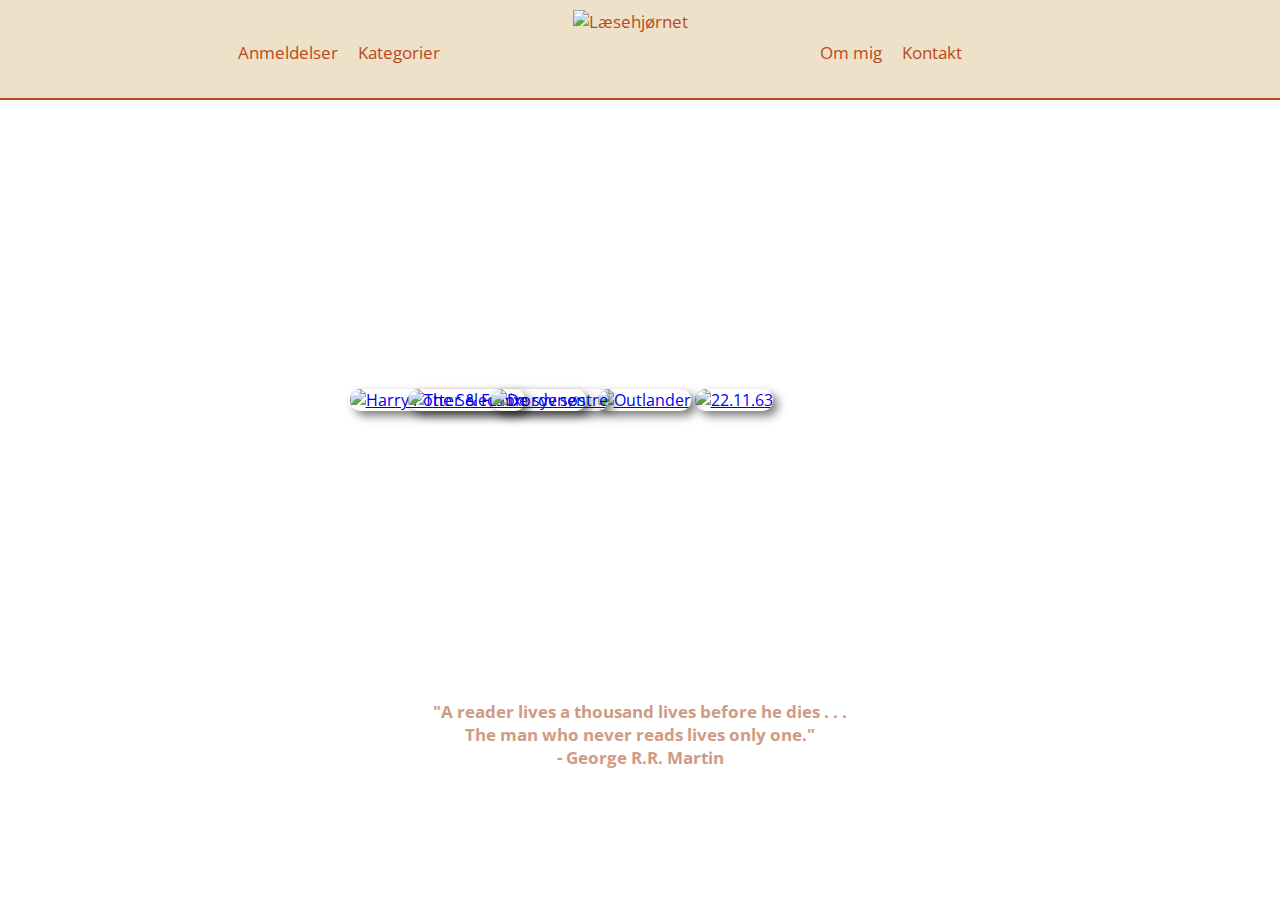
==== commit 3fe082ba: "Add files via upload" ====
--- a/index.html
+++ b/index.html
@@ -22,7 +22,7 @@
             <a href="kategorier.html" class="btn">Kategorier</a>
             <div class="dropdown-menu">
               <a href="#">Romantik</a>
-              <a href="#">Historiske<br>romaner</a>
+              <a href="historiskeromaner.html">Historiske<br>romaner</a>
               <a href="#">Science<br>fiction</a>
               <a href="#">Fantacy</a>
               <a href="#">Børn<br>0-2 år</a>
@@ -31,7 +31,7 @@
           </div>
         </div>
         <a id="logo" href="index.html"><img src="billeder/logo/Logo6.png" alt="Læsehjørnet"></a>
-        <div class="højremenu">
+        <div class="hoejremenu">
           <a href="ommig.html">Om mig</a>
           <a href="kontakt.html">Kontakt</a>
         </div>
@@ -46,7 +46,7 @@
 
     <div class="femkort">
       <a href="#"><img id="king" src="billeder/bøger/kode/221163.jpg" alt="22.11.63"></a>
-      <a href="#"><img id="outlander" src="billeder/bøger/outlander.webp" alt="Outlander"></a>
+      <a href="#"><img id="outlander" src="billeder/bøger/kode/outlander.jpg" alt="Outlander"></a>
       <a href="desyvsøstre.html"><img id="soestre" src="billeder/bøger/kode/desyvsoestre.jpg" alt="De syv søstre"></a>
       <a href="#"><img id="select" src="billeder/bøger/kode/theselection.jpg" alt="The Selection"></a>
       <a href="#"><img id="potter" src="billeder/bøger/kode/harrypotter5.jpg" alt="Harry Potter & Fønixordenen"></a>
@@ -54,7 +54,7 @@
 
     <div id="citat">
       <p><strong>"A reader lives a thousand lives before he dies . . .</strong></p>
-      <p><strong>The man who never reads lives only one.</strong></p>
+      <p><strong>The man who never reads lives only one."</strong></p>
       <p><strong>- George R.R. Martin</strong></p>
     </div>
   </main>
--- a/style.css
+++ b/style.css
@@ -9,7 +9,8 @@
     background-image: url(billeder/baggrund/baggrund5.jpg);
     background-repeat: no-repeat;
     background-size: 100%;
-    /* overflow-x: hidden; */
+    overflow-x: hidden;
+    overflow-y: hidden; 
 }
 
 
@@ -44,7 +45,7 @@
     justify-content: center;
 }
 
-.højremenu {
+.hoejremenu {
     display: flex;
     flex-direction: row;
     justify-content: space-around;
@@ -83,11 +84,7 @@
     color: #e9bb60;
 }
 
-
-
-
 /******** Dropdown menu ********/
-
 
 .dropdown {
     position: relative;
@@ -132,7 +129,6 @@
     z-index: 100;
 }
 
-
 /******** billedvifte ********/
 .femkort {
     display: flex;
@@ -141,8 +137,6 @@
     margin-top: 125px;
 
     height: 500px;
-
-    /* background-color: aqua; */
 }
 
 .femkort a img {
@@ -155,6 +149,7 @@
 
 #king {
     z-index: 3;
+    height: 450px;
     left: 375px;
 }
 
@@ -179,6 +174,7 @@
 
 #select {
     z-index: 4;
+    height: 500px;
     right: 200px;
 }
 
@@ -188,6 +184,7 @@
 
 #potter {
     z-index: 3;
+    height: 450px;
     right: 375px;
 }
 
@@ -201,7 +198,6 @@
     z-index: 6;
 }
 
-
 #citat {
     z-index: +1;
     color: #cf9b84;
@@ -224,7 +220,13 @@
     font-size: larger;
 }
 
-
+h3 {
+    font-size: medium;
+}
+
+h4 {
+    font-size: 12px;
+}
 
 .overskrift {
     margin-top: 100px;
@@ -245,7 +247,7 @@
     justify-content: space-between;
     align-items: center;
     flex-direction: column;
-    padding-bottom: 75px;
+    margin-bottom: 30px;
 }
 
 .bookcover {
@@ -266,8 +268,9 @@
     display: flex;
     align-items: center;
     color: #ba4a1a;
-    padding: 25px;
-    padding-right: 50px;
+    font-size: 13px;
+    padding-top: 40px;
+    padding-right: 40px;
     
 }
 
@@ -277,18 +280,20 @@
 
 .anmeldelsesboks {
     color: #ba4a1a;
+    font-size: 13px;
     background-color: #EEE1CA;
     background-color: rgba(255, 255, 255, 0.5);
-    height: 750px;
+    height: 575px;
     width: 1100px;
 
     border-radius: 10px;
     border: 2px solid #e9bb60;
 
-    padding: 27.5px;
+    padding: 15px;
 }
 
 /******** anmeldelser - alle ********/
+
 .anmeldelsesholder {
     display: flex;
     justify-content: space-around;
@@ -303,6 +308,8 @@
     right: 350px;
 
     overflow-y: scroll;
+    scrollbar-width: none;
+    -ms-overflow-style: none;
 
     display: flex;
     justify-content: space-around;
@@ -312,7 +319,6 @@
     padding-bottom: 50px;
     /* margin-left: 200px
     margin-right: 200px; */
-
 }
 
 .scrollboks::-webkit-scrollbar {
@@ -402,8 +408,6 @@
     padding-top: 175px;
 }
 
-
-
 /******** Kategorier ********/
 
 .kategoriholder {
@@ -419,22 +423,13 @@
     width: 1000px;
     right: 350px;
 
-    /* overflow-y: scroll; */
-
     display: flex;
     justify-content: space-around;
     align-items: center;
 
     padding-top: 0px;
     padding-bottom: 50px;
-    /* margin-left: 200px
-    margin-right: 200px; */
-
-}
-
-/* .scrollbokskat::-webkit-scrollbar {
-    display: none;
-} */
+}
 
 .katwrap {
     height: 400px;
@@ -520,6 +515,108 @@
     margin-right: 50px;
 }
 
-
-
-/******** Kontakt ********/+/******** Kontakt ********/
+
+.kontakt {
+    display: flex;
+    justify-content: space-around;
+
+    height: 550px;
+    width: 1200px;
+
+    margin-left: 250px;
+}
+
+.kontakttekst {
+    color: #ba4a1a;
+    font-size: 13px;
+    /* background-color: #EEE1CA;
+    background-color: rgba(255, 255, 255, 0.5); */
+    height: 550px;
+    width: 500px;
+
+    border-radius: 10px;
+    /* border: 2px solid #e9bb60; */
+
+    padding: 15px;
+}
+
+.kontaktholder {
+    color: #ba4a1a;
+    font-size: 13px;
+    /* background-color: #EEE1CA;
+    background-color: rgba(255, 255, 255, 0.5); */
+    height: 550px;
+    width: 500px;
+
+    border-radius: 10px;
+    /* border: 2px solid #e9bb60; */
+
+    padding: 15px;
+}
+
+#some {
+    margin-top: 20px;
+}
+
+#some a {
+    text-decoration: none;
+    padding-right: 10px;
+}
+
+#some img {
+    height: 25px;
+    width: 25px;
+}
+
+.tekstfelt {
+    margin-left: 30px;
+    /* margin-top: 15px; */
+}
+
+.lillefelt {
+    color: #ba4a1a;
+    font-size: 13px;
+    background-color: #EEE1CA;
+    background-color: rgba(255, 255, 255, 0.5);
+    height: 50px;
+    width: 400px;
+
+    border-radius: 10px;
+    border: 2px solid #e9bb60;
+
+    padding: 15px;
+    margin-bottom: 15px;
+}
+
+.stortfelt {
+    color: #ba4a1a;
+    font-size: 13px;
+    background-color: #EEE1CA;
+    background-color: rgba(255, 255, 255, 0.5);
+    height: 300px;
+    width: 400px;
+
+    border-radius: 10px;
+    border: 2px solid #e9bb60;
+
+    padding: 15px;
+}
+
+button {
+    background-color: #e9bb60;
+    color: #ba4a1a;
+    padding: 10px 20px;
+    border-radius: 5px;
+    border: none;
+    cursor: pointer;
+    margin-top: 20px;
+    margin-left: 350px;
+    box-shadow: 2px 2px 4px rgba(0, 0, 0, 0.3);
+    transform: scale(1);
+    transition: transform 0.2s ease-in-out;
+}
+
+button:hover {
+    transform: scale(1.05);
+}